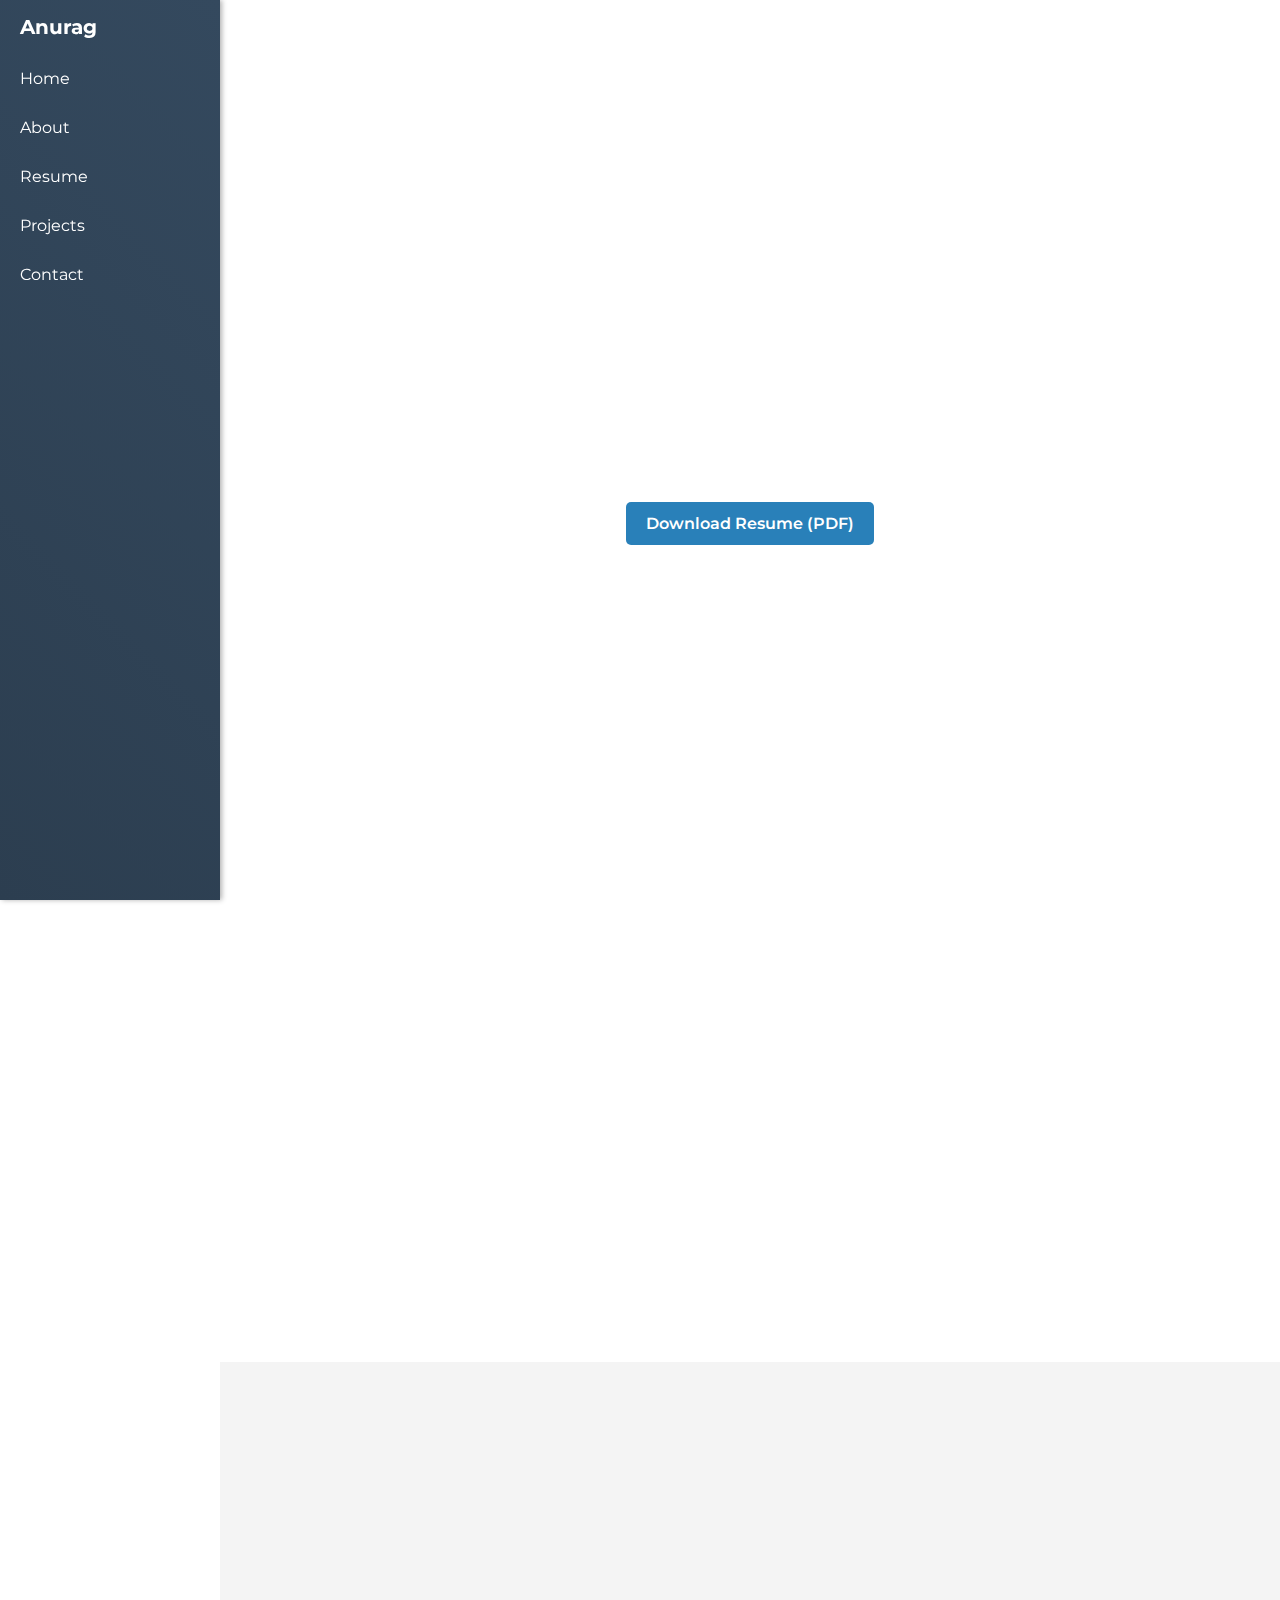
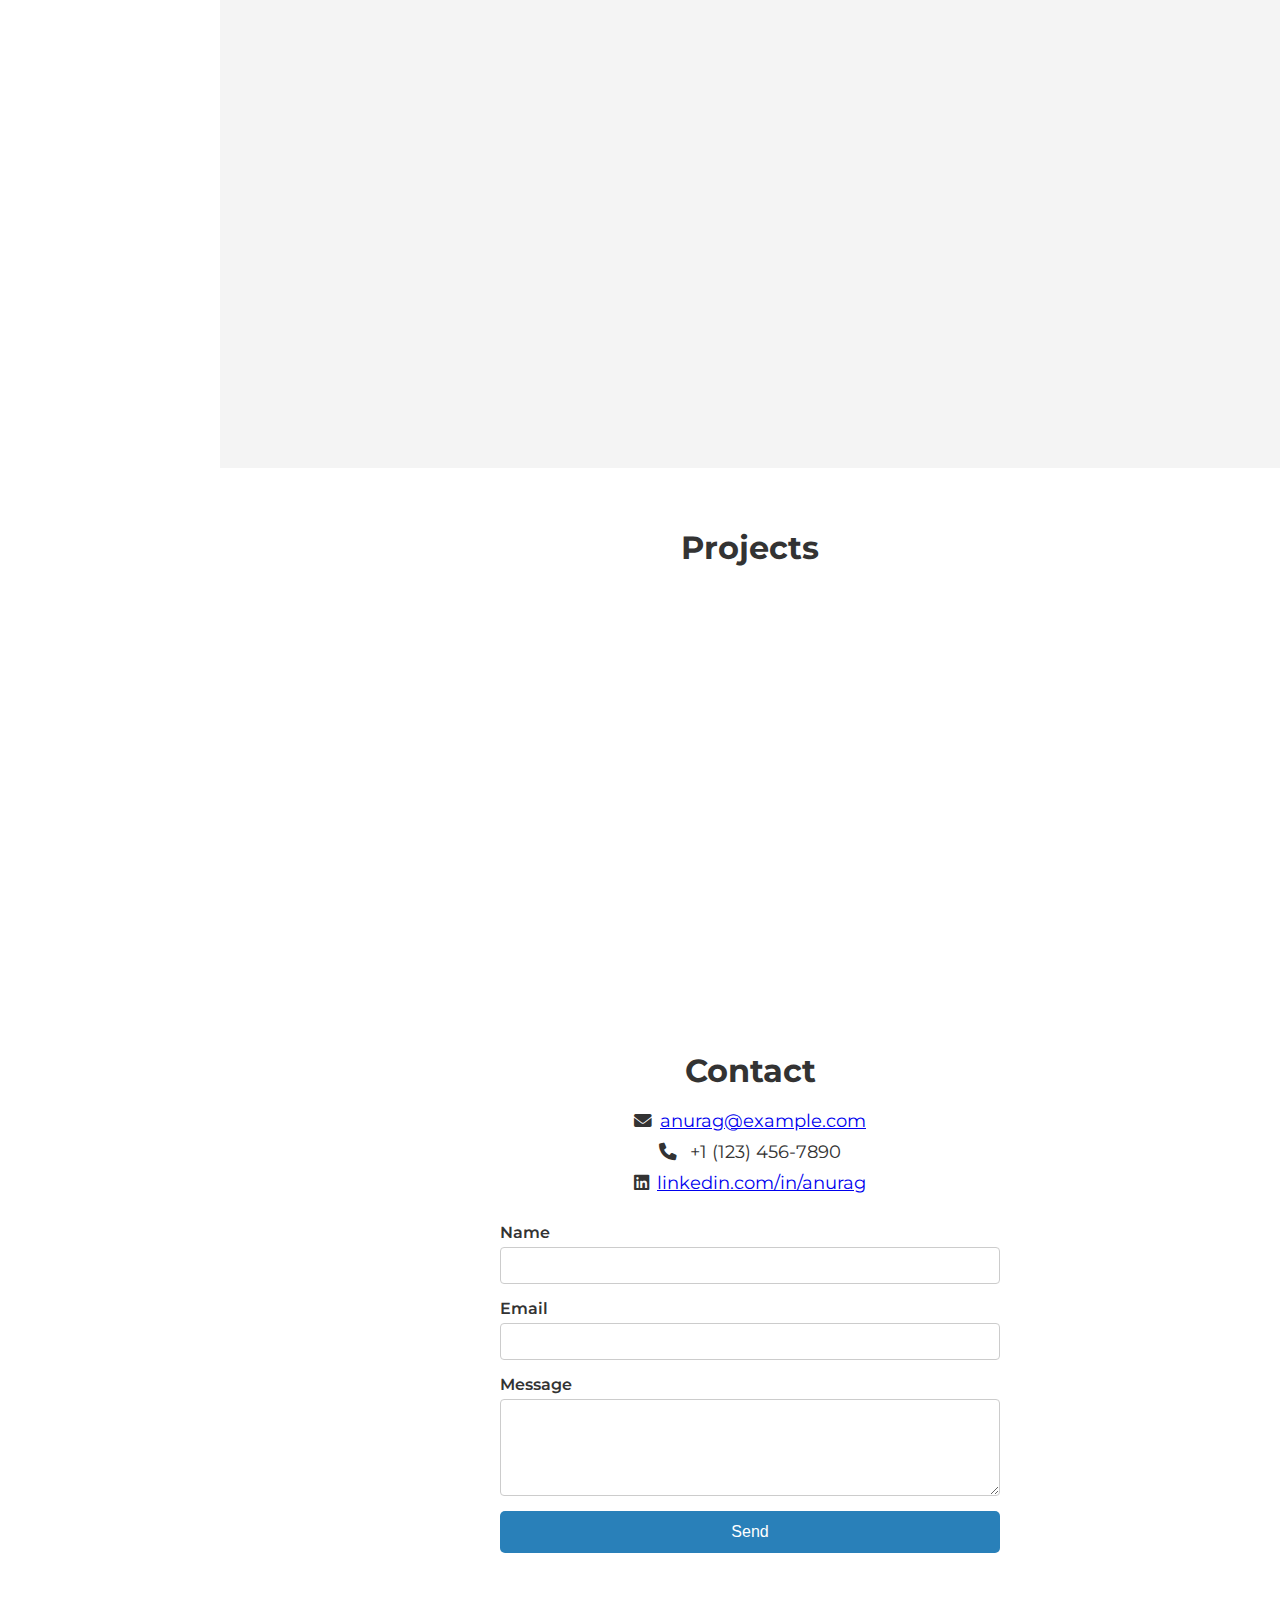
==== index.html @ e74d7ef2 "Update index.html" ====
<!DOCTYPE html>
<html lang="en">
<head>
  <meta charset="UTF-8" />
  <meta name="viewport" content="width=device-width, initial-scale=1.0" />
  <title>Anurag Hruday Pirangi - Resume</title>

  <!-- Basic SEO Meta Tags -->
  <meta name="description" content="Resume of Anurag Hruday Pirangi, a Machine Learning Engineer and Robotics Enthusiast." />

  <!-- Open Graph / Social Media Meta Tags -->
  <meta property="og:title" content="Anurag Hruday Pirangi - Resume" />
  <meta property="og:description" content="Machine Learning Engineer, Robotics Enthusiast. Explore my experience and projects here." />
  <meta property="og:image" content="https://example.com/your-image.jpg" />
  <meta property="og:type" content="website" />

  <!-- Fonts & Icons -->
  <link href="https://fonts.googleapis.com/css2?family=Montserrat:wght@300;400;700&display=swap" rel="stylesheet" />
  <link href="https://cdnjs.cloudflare.com/ajax/libs/font-awesome/6.0.0-beta3/css/all.min.css" rel="stylesheet" />

  <!-- AOS Library CSS -->
  <link rel="stylesheet" href="https://cdn.jsdelivr.net/npm/aos@2.3.4/dist/aos.css" />

  <!-- Custom CSS -->
  <link rel="stylesheet" href="style.css" />
</head>
<body>
  <!-- Navigation (Hamburger Menu for Mobile) -->
  <nav class="sidebar" id="sidebar">
    <div class="logo">
      <h2>Anurag</h2>
      <button class="hamburger" id="hamburger" aria-label="Toggle Menu">
        <i class="fas fa-bars"></i>
      </button>
    </div>
    <ul>
      <li><a href="#homepage">Home</a></li>
      <li><a href="#about">About</a></li>
      <li><a href="#resume">Resume</a></li>
      <li><a href="#projects">Projects</a></li>
      <li><a href="#contact">Contact</a></li>
    </ul>
  </nav>

  <!-- Main Content -->
  <main class="main" id="main">
    <!-- Homepage Section -->
    <section id="homepage" class="hero-section">
      <div class="hero-content">
        <h1>Anurag Hruday Pirangi</h1>
        <h2>Machine Learning Engineer | Robotics Enthusiast</h2>
        <a href="AnuragHrudayPirangi_Resume.pdf" download class="resume-btn">Download Resume (PDF)</a>
      </div>
    </section>

    <!-- About Section -->
    <section id="about" data-aos="fade-up">
      <h2>About</h2>
      <img src="your-photo.jpg" alt="Photo of Anurag Hruday Pirangi" />
      <p>
        I am a Machine Learning Engineer with expertise in computer vision, robotics, and AI-driven solutions. My journey combines academic excellence, professional impact, and a commitment to innovation. Outside work, I love exploring new technologies and engaging in outdoor adventures.
      </p>
    </section>

    <!-- Resume Section -->
    <section id="resume" class="resume-section">
      <h2 data-aos="fade-right">Resume</h2>

      <div class="resume-container">
        <!-- Education Timeline -->
        <div class="timeline-section" data-aos="fade-up">
          <h3>Education</h3>
          <div class="timeline education-timeline">
            <!-- Master's Degree -->
            <div class="timeline-item" onclick="openPopup('msPopup')" tabindex="0" aria-label="Details about Master of Science in Robotics">
              <div class="timeline-item-content">
                <div class="logo-and-text">
                  <img src="university-buffalo-logo.png" alt="University at Buffalo Logo" class="institution-logo" />
                  <div>
                    <h4>2024 - Master of Science in Robotics</h4>
                    <p>University at Buffalo</p>
                  </div>
                </div>
              </div>
            </div>
            <!-- Bachelor Degree -->
            <div class="timeline-item" onclick="openPopup('btechPopup')" tabindex="0" aria-label="Details about Bachelor of Technology">
              <div class="timeline-item-content">
                <div class="logo-and-text">
                  <img src="iiit-guwahati-logo.png" alt="IIIT Guwahati Logo" class="institution-logo" />
                  <div>
                    <h4>2019 - Bachelor of Technology</h4>
                    <p>IIIT Guwahati</p>
                  </div>
                </div>
              </div>
            </div>
          </div>
        </div>

        <!-- Work Experience Timeline -->
        <div class="timeline-section" data-aos="fade-up">
          <h3>Work Experience</h3>
          <div class="timeline experience-timeline">
            <!-- Computer Vision Engineer -->
            <div class="timeline-item" onclick="openPopup('cvEngineerPopup')" tabindex="0" aria-label="Details about Computer Vision Engineer role">
              <div class="timeline-item-content">
                <div class="logo-and-text">
                  <img src="drishte-ai-logo.png" alt="Drishte AI Logo" class="institution-logo" />
                  <div>
                    <h4>2020-2023 - Computer Vision Engineer</h4>
                    <p>Drishte A.I.</p>
                  </div>
                </div>
              </div>
            </div>
            <!-- Research Intern -->
            <div class="timeline-item" onclick="openPopup('internPopup')" tabindex="0" aria-label="Details about Research Intern">
              <div class="timeline-item-content">
                <div class="logo-and-text">
                  <img src="nit-warangal-logo.png" alt="NIT Warangal Logo" class="institution-logo" />
                  <div>
                    <h4>2018 - Research Intern</h4>
                    <p>NIT Warangal</p>
                  </div>
                </div>
              </div>
            </div>
          </div>
        </div>
      </div>

      <!-- Skills Section -->
      <div class="skills-section">
        <h2 data-aos="fade-left">Skills</h2>
        <div class="skills-grid">
          <div class="skill" data-aos="flip-up">
            <img src="https://cdn.jsdelivr.net/gh/devicons/devicon/icons/python/python-original.svg" alt="Python Logo" class="skill-logo" />
            <span>Python</span>
          </div>
          <div class="skill" data-aos="flip-up">
            <img src="https://cdn.jsdelivr.net/gh/devicons/devicon/icons/machinelearning/machinelearning-original.svg" alt="Machine Learning Logo" class="skill-logo" />
            <span>Machine Learning</span>
          </div>
          <div class="skill" data-aos="flip-up">
            <img src="https://cdn.jsdelivr.net/gh/devicons/devicon/icons/opencv/opencv-original.svg" alt="OpenCV Logo" class="skill-logo" />
            <span>Computer Vision</span>
          </div>
          <div class="skill" data-aos="flip-up">
            <img src="https://cdn.jsdelivr.net/gh/devicons/devicon/icons/robotframework/robotframework-original.svg" alt="Robotics Logo" class="skill-logo" />
            <span>Robotics</span>
          </div>
          <div class="skill" data-aos="flip-up">
            <img src="https://cdn.jsdelivr.net/gh/devicons/devicon/icons/cplusplus/cplusplus-original.svg" alt="C++ Logo" class="skill-logo" />
            <span>C++</span>
          </div>
        </div>
      </div>
    </section>

    <!-- Projects Section -->
    <section id="projects">
      <h2>Projects</h2>
      <div class="projects-container">
        <!-- Project Card 1 -->
        <div class="project-card" data-aos="fade-up">
          <a href="https://github.com/Anurag/custom-llm-text2image" target="_blank" class="project-link">
            <img src="text2image-thumbnail.jpg" alt="Custom LLM for Text-to-Image Generation" class="project-thumbnail" />
            <div class="project-info">
              <h3>Custom LLM for Text-to-Image Generation</h3>
              <p>A specialized Large Language Model for generating images based on text prompts, leveraging deep generative models.</p>
            </div>
          </a>
        </div>

        <!-- Project Card 2 -->
        <div class="project-card" data-aos="fade-up">
          <a href="https://github.com/Anurag/intelligent-traffic-signal-drl" target="_blank" class="project-link">
            <img src="traffic-signal-thumbnail.jpg" alt="Intelligent Traffic Signal Control using Deep RL" class="project-thumbnail" />
            <div class="project-info">
              <h3>Intelligent Traffic Signal Control</h3>
              <p>Implemented a Deep Reinforcement Learning approach to optimize traffic flow in urban environments.</p>
            </div>
          </a>
        </div>

        <!-- Project Card 3 -->
        <div class="project-card" data-aos="fade-up">
          <a href="https://github.com/Anurag/autonomous-lidar-navigation" target="_blank" class="project-link">
            <img src="lidar-thumbnail.jpg" alt="Autonomous Navigation using LiDAR" class="project-thumbnail" />
            <div class="project-info">
              <h3>Autonomous Navigation using LiDAR</h3>
              <p>Developed and integrated SLAM techniques with a LiDAR sensor suite for robust autonomous navigation in dynamic environments.</p>
            </div>
          </a>
        </div>
      </div>
    </section>

    <!-- Contact Section -->
    <section id="contact">
      <h2>Contact</h2>
      <p><i class="fas fa-envelope"></i><a href="mailto:anurag@example.com">anurag@example.com</a></p>
      <p><i class="fas fa-phone"></i> +1 (123) 456-7890</p>
      <p><i class="fab fa-linkedin"></i><a href="https://linkedin.com/in/anurag" target="_blank">linkedin.com/in/anurag</a></p>

      <!-- Contact Form -->
      <form action="https://formspree.io/f/yourFormID" method="POST" class="contact-form">
        <label for="name">Name</label>
        <input type="text" id="name" name="name" required />

        <label for="email">Email</label>
        <input type="email" id="email" name="_replyto" required />

        <label for="message">Message</label>
        <textarea id="message" name="message" rows="5" required></textarea>

        <button type="submit">Send</button>
      </form>
    </section>
  </main>

  <!-- Popup Overlays -->
  <div class="popup-overlay" id="popupOverlay"></div>

  <!-- Popup Cards -->
  <div id="msPopup" class="popup-card" role="dialog" aria-modal="true">
    <h3>Master of Science in Robotics</h3>
    <p>Details about the courses and achievements during the program.</p>
    <button onclick="closePopup('msPopup')">Close</button>
  </div>

  <div id="btechPopup" class="popup-card" role="dialog" aria-modal="true">
    <h3>Bachelor of Technology</h3>
    <p>Details about projects, activities, and achievements during B.Tech.</p>
    <button onclick="closePopup('btechPopup')">Close</button>
  </div>

  <div id="cvEngineerPopup" class="popup-card" role="dialog" aria-modal="true">
    <h3>Computer Vision Engineer</h3>
    <p>Details about the roles and responsibilities during the tenure.</p>
    <button onclick="closePopup('cvEngineerPopup')">Close</button>
  </div>

  <div id="internPopup" class="popup-card" role="dialog" aria-modal="true">
    <h3>Research Intern</h3>
    <p>Details about the research focus and accomplishments during the internship.</p>
    <button onclick="closePopup('internPopup')">Close</button>
  </div>

  <!-- AOS Script & Custom JS -->
  <script src="https://cdn.jsdelivr.net/npm/aos@2.3.4/dist/aos.js"></script>
  <script src="scripts.js"></script>
</body>
</html>
---- style.css ----
/* General Reset */
*,
*::before,
*::after {
  margin: 0;
  padding: 0;
  box-sizing: border-box;
}

body,
html {
  font-family: 'Montserrat', sans-serif;
  scroll-behavior: smooth;
  background: #ffffff;
  color: #333;
}

/* Sidebar (Navigation) */
.sidebar {
  position: fixed;
  top: 0;
  left: 0;
  width: 220px;
  height: 100vh;
  background: linear-gradient(45deg, #2c3e50, #34495e);
  color: #fff;
  display: flex;
  flex-direction: column;
  box-shadow: 2px 0 5px rgba(0, 0, 0, 0.3);
  padding-bottom: 20px;
  z-index: 1000;
}

.sidebar .logo {
  display: flex;
  justify-content: space-between;
  align-items: center;
  padding: 15px 20px;
}

.sidebar .logo h2 {
  font-weight: 700;
  font-size: 20px;
  color: #fff;
}

.hamburger {
  background: none;
  border: none;
  color: #fff;
  font-size: 22px;
  cursor: pointer;
  display: none;
}

/* Sidebar Links */
.sidebar ul {
  list-style: none;
}

.sidebar ul li a {
  display: block;
  text-decoration: none;
  color: #fff;
  padding: 15px 20px;
  font-size: 16px;
  transition: background 0.3s, transform 0.3s;
}

.sidebar ul li a:hover {
  background: rgba(255, 255, 255, 0.1);
  transform: translateX(5px);
}

/* Main Content */
.main {
  margin-left: 220px;
  padding: 0;
  transition: margin-left 0.3s ease;
}

.hero-section {
  position: relative;
  min-height: 100vh;
  background: url('background.jpg') no-repeat center center/cover;
  display: flex;
  justify-content: center;
  align-items: center;
  text-align: center;
}

.hero-content {
  color: #fff;
  max-width: 600px;
  margin: 0 auto;
}

.hero-section h1 {
  font-size: 3rem;
  margin-bottom: 10px;
  animation: fadeIn 2s ease-in-out;
}

.hero-section h2 {
  font-size: 1.5rem;
  margin-bottom: 20px;
  animation: fadeIn 2.5s ease-in-out;
}

.resume-btn {
  display: inline-block;
  background: #2980b9;
  color: #fff;
  padding: 12px 20px;
  border-radius: 5px;
  text-decoration: none;
  font-weight: 600;
  transition: background 0.3s;
}

.resume-btn:hover {
  background: #1c5980;
}

/* Keyframes for fadeIn */
@keyframes fadeIn {
  0% {
    opacity: 0;
    transform: translateY(-20px);
  }
  100% {
    opacity: 1;
    transform: translateY(0);
  }
}

/* About Section */
#about {
  background: #ecf0f1;
  display: flex;
  flex-direction: column;
  align-items: center;
  padding: 60px 20px;
  text-align: center;
}

#about h2 {
  font-size: 2rem;
  margin-bottom: 20px;
}

#about img {
  border-radius: 50%;
  width: 150px;
  height: 150px;
  object-fit: cover;
  margin-bottom: 20px;
  box-shadow: 0 4px 6px rgba(0, 0, 0, 0.1);
}

#about p {
  max-width: 800px;
  font-size: 1.1rem;
  line-height: 1.6;
}

/* Resume Section */
.resume-section {
  background: #f4f4f4;
  padding: 60px 20px;
}

.resume-section h2 {
  font-size: 2rem;
  margin-bottom: 30px;
  text-align: center;
}

.resume-container {
  display: flex;
  justify-content: space-around;
  flex-wrap: wrap;
  gap: 30px;
}

.education-section,
.experience-section {
  flex: 1;
  min-width: 300px;
}

/* Timeline */
.timeline {
  position: relative;
  margin: 0 auto;
  padding: 20px 0;
}

.timeline-item {
  position: relative;
  padding: 10px 20px;
  margin-bottom: 30px;
  cursor: pointer;
  outline: none;
}

.timeline-item-content {
  padding: 15px;
  background: #ecf0f1;
  border-radius: 8px;
  position: relative;
  box-shadow: 0 4px 6px rgba(0, 0, 0, 0.1);
}

.logo-and-text {
  display: flex;
  align-items: center;
  gap: 15px;
}

.institution-logo {
  width: 50px;
  height: 50px;
  object-fit: contain;
  border-radius: 5px;
}

.timeline-item-content h4 {
  margin: 0 0 5px;
  font-size: 1.1rem;
}

.timeline-item-content p {
  margin: 0;
  font-size: 0.95rem;
}

/* Skills Section */
.skills-section {
  text-align: center;
  margin-top: 40px;
}

.skills-section h2 {
  font-size: 2rem;
  margin-bottom: 20px;
}

.skills-list {
  max-width: 400px;
  margin: 0 auto;
  display: flex;
  flex-direction: column;
  gap: 15px;
}

.skill-row {
  display: flex;
  align-items: center;
  background: #ecf0f1;
  padding: 10px 15px;
  border-radius: 5px;
  cursor: default;
  transition: transform 0.3s, box-shadow 0.3s;
}

.skill-row:hover {
  transform: scale(1.02);
  box-shadow: 0 8px 12px rgba(0, 0, 0, 0.2);
}

.skill-logo {
  width: 30px;
  height: 30px;
  margin-right: 10px;
}

/* Projects Section */
#projects {
  padding: 60px 20px;
  text-align: center;
  background: #ffffff;
}

#projects h2 {
  font-size: 2rem;
  margin-bottom: 30px;
}

.projects-container {
  display: flex;
  flex-wrap: wrap;
  justify-content: center;
  gap: 20px;
}

.project-card {
  background: #ecf0f1;
  width: 300px;
  border-radius: 8px;
  text-align: left;
  overflow: hidden;
  box-shadow: 0 4px 8px rgba(0, 0, 0, 0.2);
  cursor: pointer;
  transition: transform 0.3s;
}

.project-card:hover {
  transform: translateY(-5px);
}

.project-thumbnail {
  width: 100%;
  height: 180px;
  object-fit: cover;
  display: block;
}

.project-card h3 {
  font-size: 1.2rem;
  margin: 10px;
}

.project-card p {
  font-size: 0.95rem;
  margin: 0 10px 10px;
}

/* Contact Section */
#contact {
  padding: 60px 20px;
  text-align: center;
  background: #ffffff;
}

#contact h2 {
  font-size: 2rem;
  margin-bottom: 20px;
}

#contact p {
  font-size: 1.1rem;
  margin: 10px 0;
}

#contact i {
  margin-right: 8px;
}

/* Contact Form */
.contact-form {
  display: flex;
  flex-direction: column;
  max-width: 500px;
  margin: 30px auto 0;
}

.contact-form label {
  margin-bottom: 5px;
  font-weight: 600;
  text-align: left;
}

.contact-form input,
.contact-form textarea {
  margin-bottom: 15px;
  padding: 10px;
  border: 1px solid #ccc;
  border-radius: 4px;
}

.contact-form button {
  background: #2980b9;
  color: #fff;
  padding: 12px 20px;
  border: none;
  border-radius: 5px;
  font-size: 1rem;
  cursor: pointer;
  transition: background 0.3s;
}

.contact-form button:hover {
  background: #1c5980;
}

/* Popup Styles */
.popup-overlay {
  display: none;
  position: fixed;
  top: 0;
  left: 0;
  width: 100%;
  height: 100%;
  background: rgba(0, 0, 0, 0.5);
  z-index: 999;
  opacity: 0;
  transition: opacity 0.3s ease;
}

.popup-overlay.active {
  display: block;
  opacity: 1;
}

.popup-card {
  display: none;
  position: fixed;
  top: 50%;
  left: 50%;
  transform: translate(-50%, -50%) rotateY(90deg);
  width: 300px;
  padding: 20px;
  background: #ffffff;
  border-radius: 10px;
  box-shadow: 0 10px 20px rgba(0, 0, 0, 0.2);
  z-index: 1000;
  animation: flipIn 0.5s forwards;
}

.popup-card.active {
  display: block;
}

/* Flip-in animation */
@keyframes flipIn {
  0% {
    transform: translate(-50%, -50%) rotateY(90deg);
  }
  100% {
    transform: translate(-50%, -50%) rotateY(0);
  }
}

.popup-card h3 {
  margin-top: 0;
}

/* Hamburger Menu Show/Hide for Mobile */
@media (max-width: 768px) {
  .hamburger {
    display: block;
  }

  .sidebar {
    width: 100%;
    height: auto;
    position: relative;
    padding: 0;
  }

  .sidebar ul {
    display: none;
    flex-direction: column;
    background: #34495e;
  }

  .sidebar.open ul {
    display: flex;
  }

  .main {
    margin-left: 0;
  }
  /* Timelines stacked on mobile */
  .resume-container {
    flex-direction: column;
    align-items: center;
  }
}
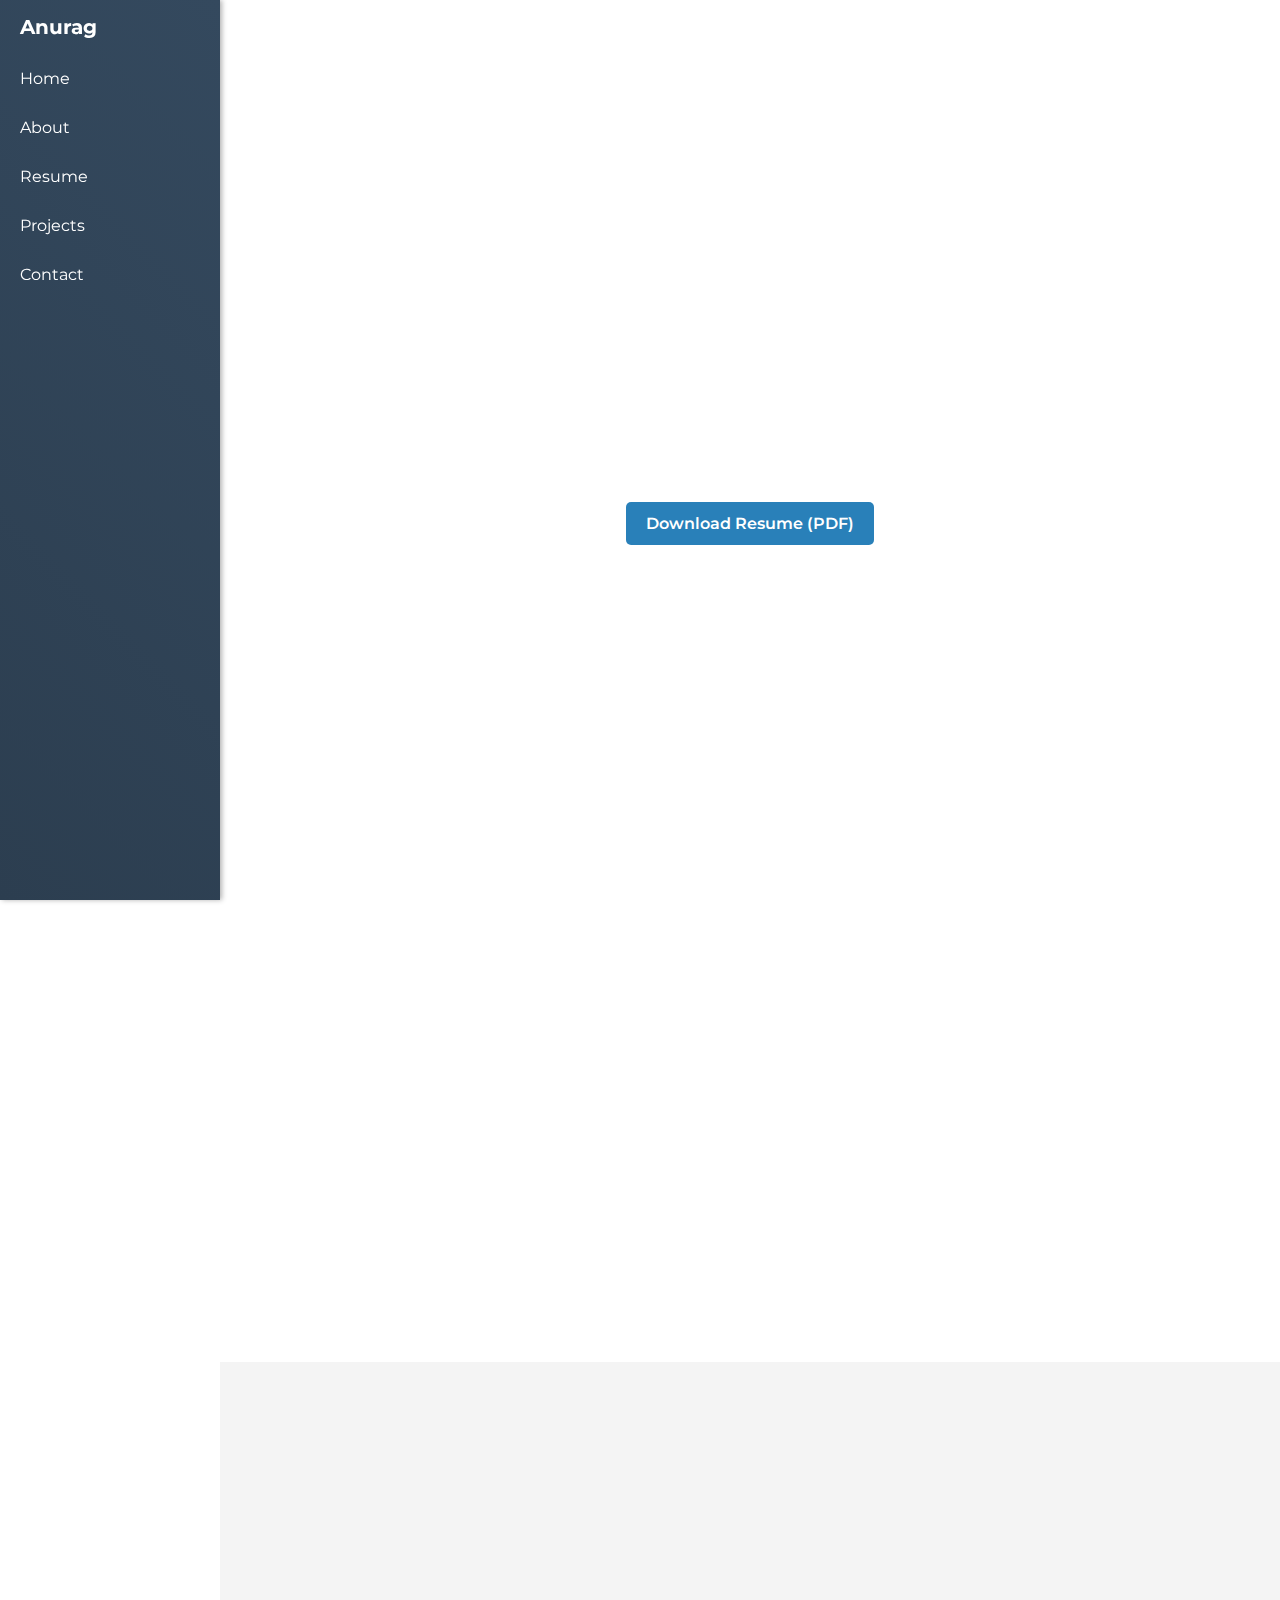
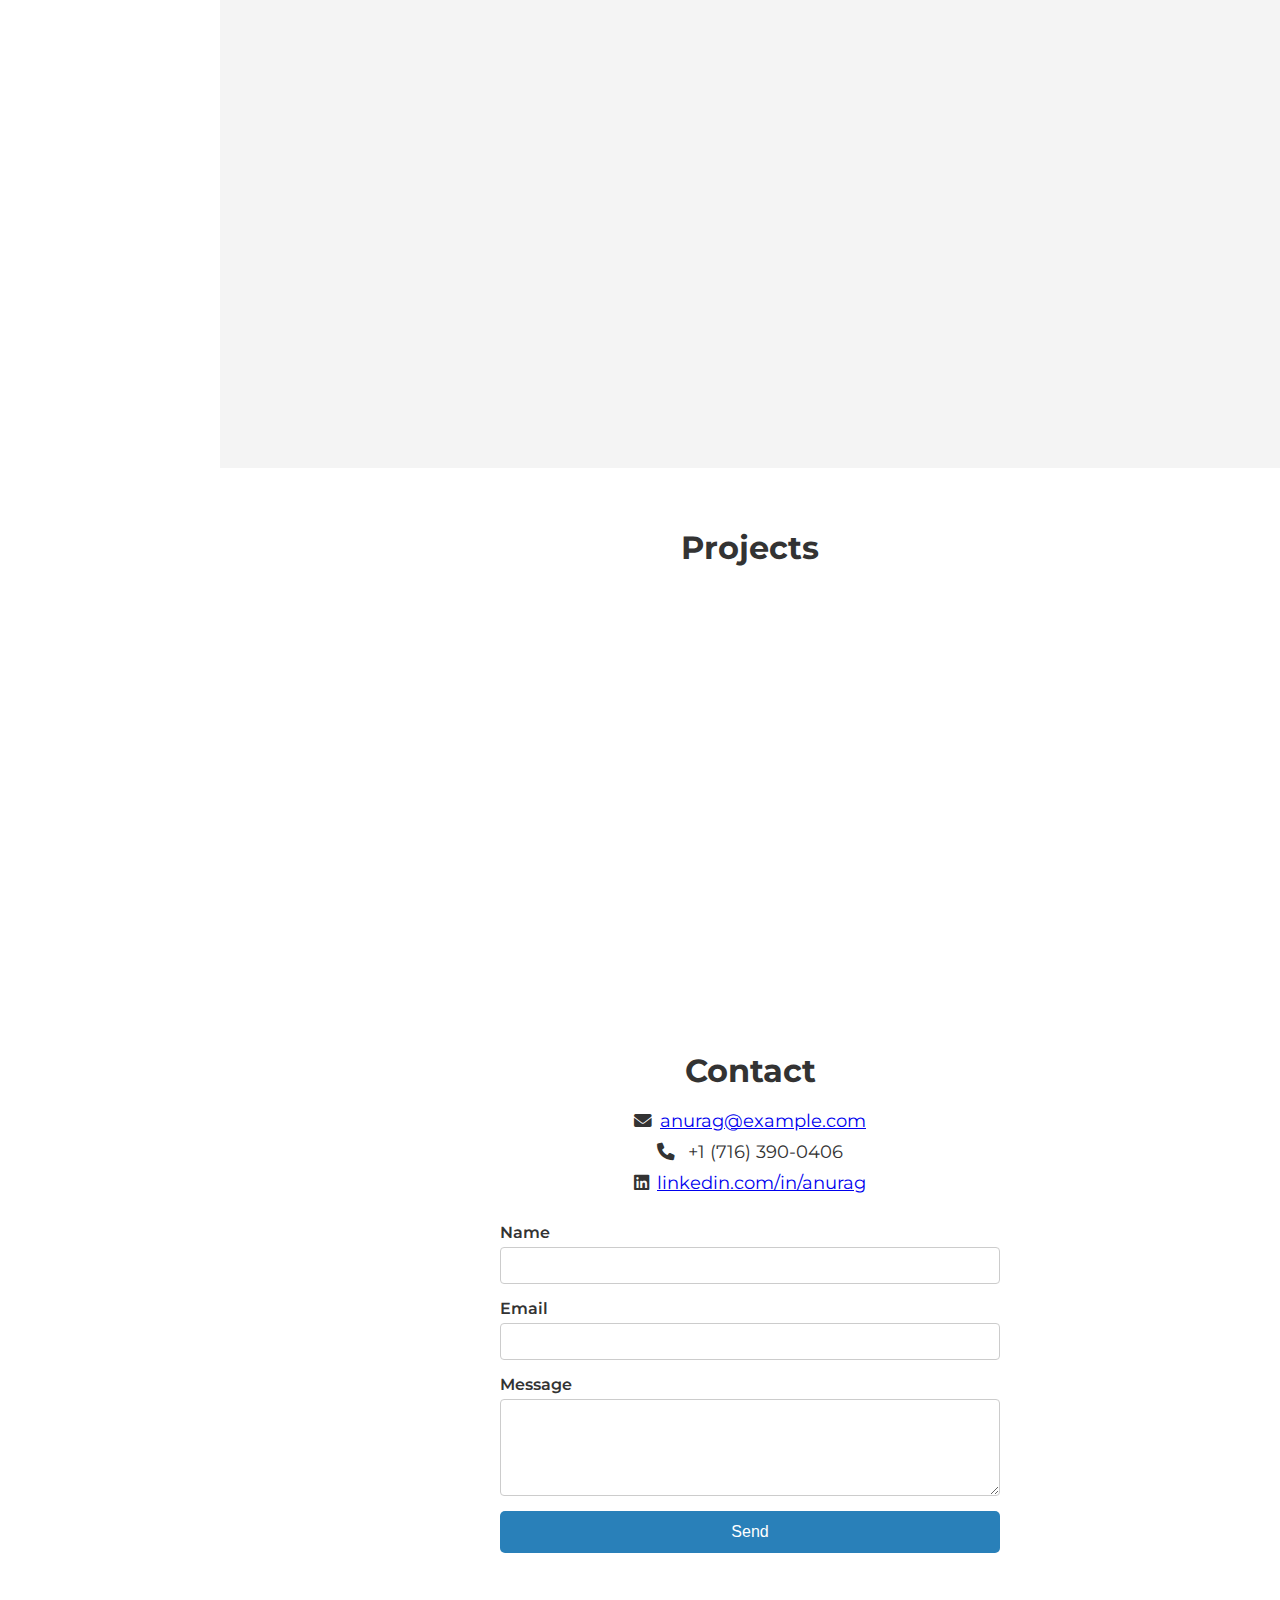
==== commit 071afccb: "Update index.html" ====
--- a/index.html
+++ b/index.html
@@ -56,7 +56,7 @@
     <!-- About Section -->
     <section id="about" data-aos="fade-up">
       <h2>About</h2>
-      <img src="your-photo.jpg" alt="Photo of Anurag Hruday Pirangi" />
+      <img src="about.jpg" alt="Photo of Anurag Hruday Pirangi" />
       <p>
         I am a Machine Learning Engineer with expertise in computer vision, robotics, and AI-driven solutions. My journey combines academic excellence, professional impact, and a commitment to innovation. Outside work, I love exploring new technologies and engaging in outdoor adventures.
       </p>
@@ -75,7 +75,7 @@
             <div class="timeline-item" onclick="openPopup('msPopup')" tabindex="0" aria-label="Details about Master of Science in Robotics">
               <div class="timeline-item-content">
                 <div class="logo-and-text">
-                  <img src="university-buffalo-logo.png" alt="University at Buffalo Logo" class="institution-logo" />
+                  <img src="ub_logo.png" alt="University at Buffalo Logo" class="institution-logo" />
                   <div>
                     <h4>2024 - Master of Science in Robotics</h4>
                     <p>University at Buffalo</p>
@@ -87,7 +87,7 @@
             <div class="timeline-item" onclick="openPopup('btechPopup')" tabindex="0" aria-label="Details about Bachelor of Technology">
               <div class="timeline-item-content">
                 <div class="logo-and-text">
-                  <img src="iiit-guwahati-logo.png" alt="IIIT Guwahati Logo" class="institution-logo" />
+                  <img src="iiit_logo.jpg" alt="IIIT Guwahati Logo" class="institution-logo" />
                   <div>
                     <h4>2019 - Bachelor of Technology</h4>
                     <p>IIIT Guwahati</p>
@@ -103,10 +103,10 @@
           <h3>Work Experience</h3>
           <div class="timeline experience-timeline">
             <!-- Computer Vision Engineer -->
-            <div class="timeline-item" onclick="openPopup('cvEngineerPopup')" tabindex="0" aria-label="Details about Computer Vision Engineer role">
-              <div class="timeline-item-content">
-                <div class="logo-and-text">
-                  <img src="drishte-ai-logo.png" alt="Drishte AI Logo" class="institution-logo" />
+            <div class="timeline-item" onclick="openPopup('cvEngineerPopup')" tabindex="0" aria-label="Details about Machine Learning Engineer role">
+              <div class="timeline-item-content">
+                <div class="logo-and-text">
+                  <img src="drishte_logo.jpg" alt="Drishte AI Logo" class="institution-logo" />
                   <div>
                     <h4>2020-2023 - Computer Vision Engineer</h4>
                     <p>Drishte A.I.</p>
@@ -118,7 +118,7 @@
             <div class="timeline-item" onclick="openPopup('internPopup')" tabindex="0" aria-label="Details about Research Intern">
               <div class="timeline-item-content">
                 <div class="logo-and-text">
-                  <img src="nit-warangal-logo.png" alt="NIT Warangal Logo" class="institution-logo" />
+                  <img src="nitw_logo.png" alt="NIT Warangal Logo" class="institution-logo" />
                   <div>
                     <h4>2018 - Research Intern</h4>
                     <p>NIT Warangal</p>
@@ -200,9 +200,9 @@
     <!-- Contact Section -->
     <section id="contact">
       <h2>Contact</h2>
-      <p><i class="fas fa-envelope"></i><a href="mailto:anurag@example.com">anurag@example.com</a></p>
-      <p><i class="fas fa-phone"></i> +1 (123) 456-7890</p>
-      <p><i class="fab fa-linkedin"></i><a href="https://linkedin.com/in/anurag" target="_blank">linkedin.com/in/anurag</a></p>
+      <p><i class="fas fa-envelope"></i><a href="mailto:anurag.hruday@gmail.com">anurag@example.com</a></p>
+      <p><i class="fas fa-phone"></i> +1 (716) 390-0406</p>
+      <p><i class="fab fa-linkedin"></i><a href="https://www.linkedin.com/in/anuraghruday/" target="_blank">linkedin.com/in/anurag</a></p>
 
       <!-- Contact Form -->
       <form action="https://formspree.io/f/yourFormID" method="POST" class="contact-form">
@@ -226,7 +226,18 @@
   <!-- Popup Cards -->
   <div id="msPopup" class="popup-card" role="dialog" aria-modal="true">
     <h3>Master of Science in Robotics</h3>
-    <p>Details about the courses and achievements during the program.</p>
+    <p> Coursework:
+        1. Deep Learning
+        2. Computer Vision and Image Processing
+        3. Analysis of Algorithms and Design
+        4. Robotics Algorithms
+        5. Pattern Recognition
+        6. Introduction to Machine Learning
+        7. Reinforcement Learning
+        8. Robotics Control Systems.
+        9. Robotics 1
+        10. Probability Theory
+    </p>
     <button onclick="closePopup('msPopup')">Close</button>
   </div>
 
@@ -237,8 +248,18 @@
   </div>
 
   <div id="cvEngineerPopup" class="popup-card" role="dialog" aria-modal="true">
-    <h3>Computer Vision Engineer</h3>
-    <p>Details about the roles and responsibilities during the tenure.</p>
+    <h3>Machine Learning Engineer</h3>
+    <p>
+      Developed and deployed advanced machine learning and computer vision models, optimized real-time analytics
+  pipelines, and implemented edge AI solutions for Drishte's outdoor advertising network.
+  Researched, developed, and deployed advanced machine learning models (YOLO, Mask R-CNN), improving system
+  scalability by 30% and achieving a 0.87 F1 score for real-time audience analysis using TensorRT optimizations.
+  Designed and optimized crowd analytics pipelines by 25%, extracting demographic and behavioral metrics through
+  object tracking, OpenPose pose estimation, and person re-identification, then integrated models on Jetson Nano
+  (TensorFlow Lite, ONNX), achieving 30 FPS low-latency with CUDA acceleration.
+  Developed CI/CD pipelines with AWS and Git, automating data management with Flask and FastAPI in Docker,
+  reducing API response time by 15%  
+    </p>
     <button onclick="closePopup('cvEngineerPopup')">Close</button>
   </div>
 
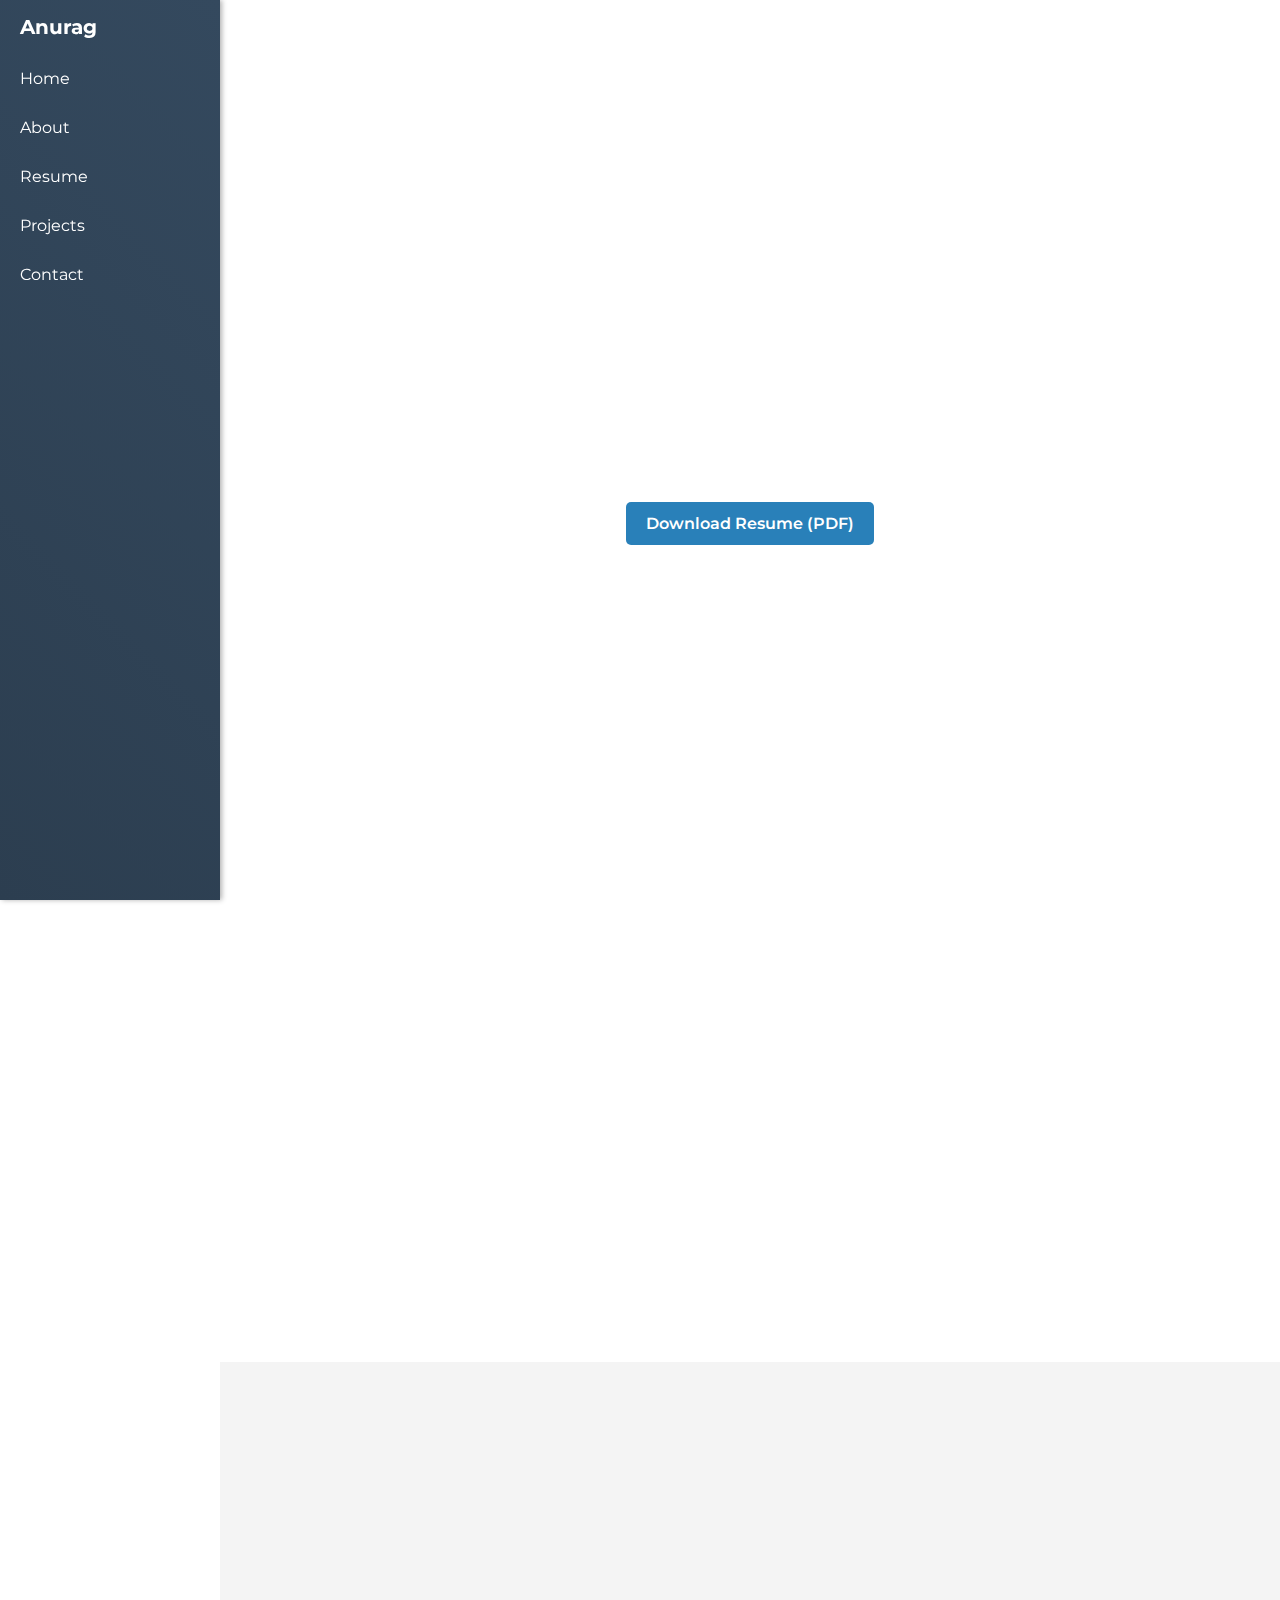
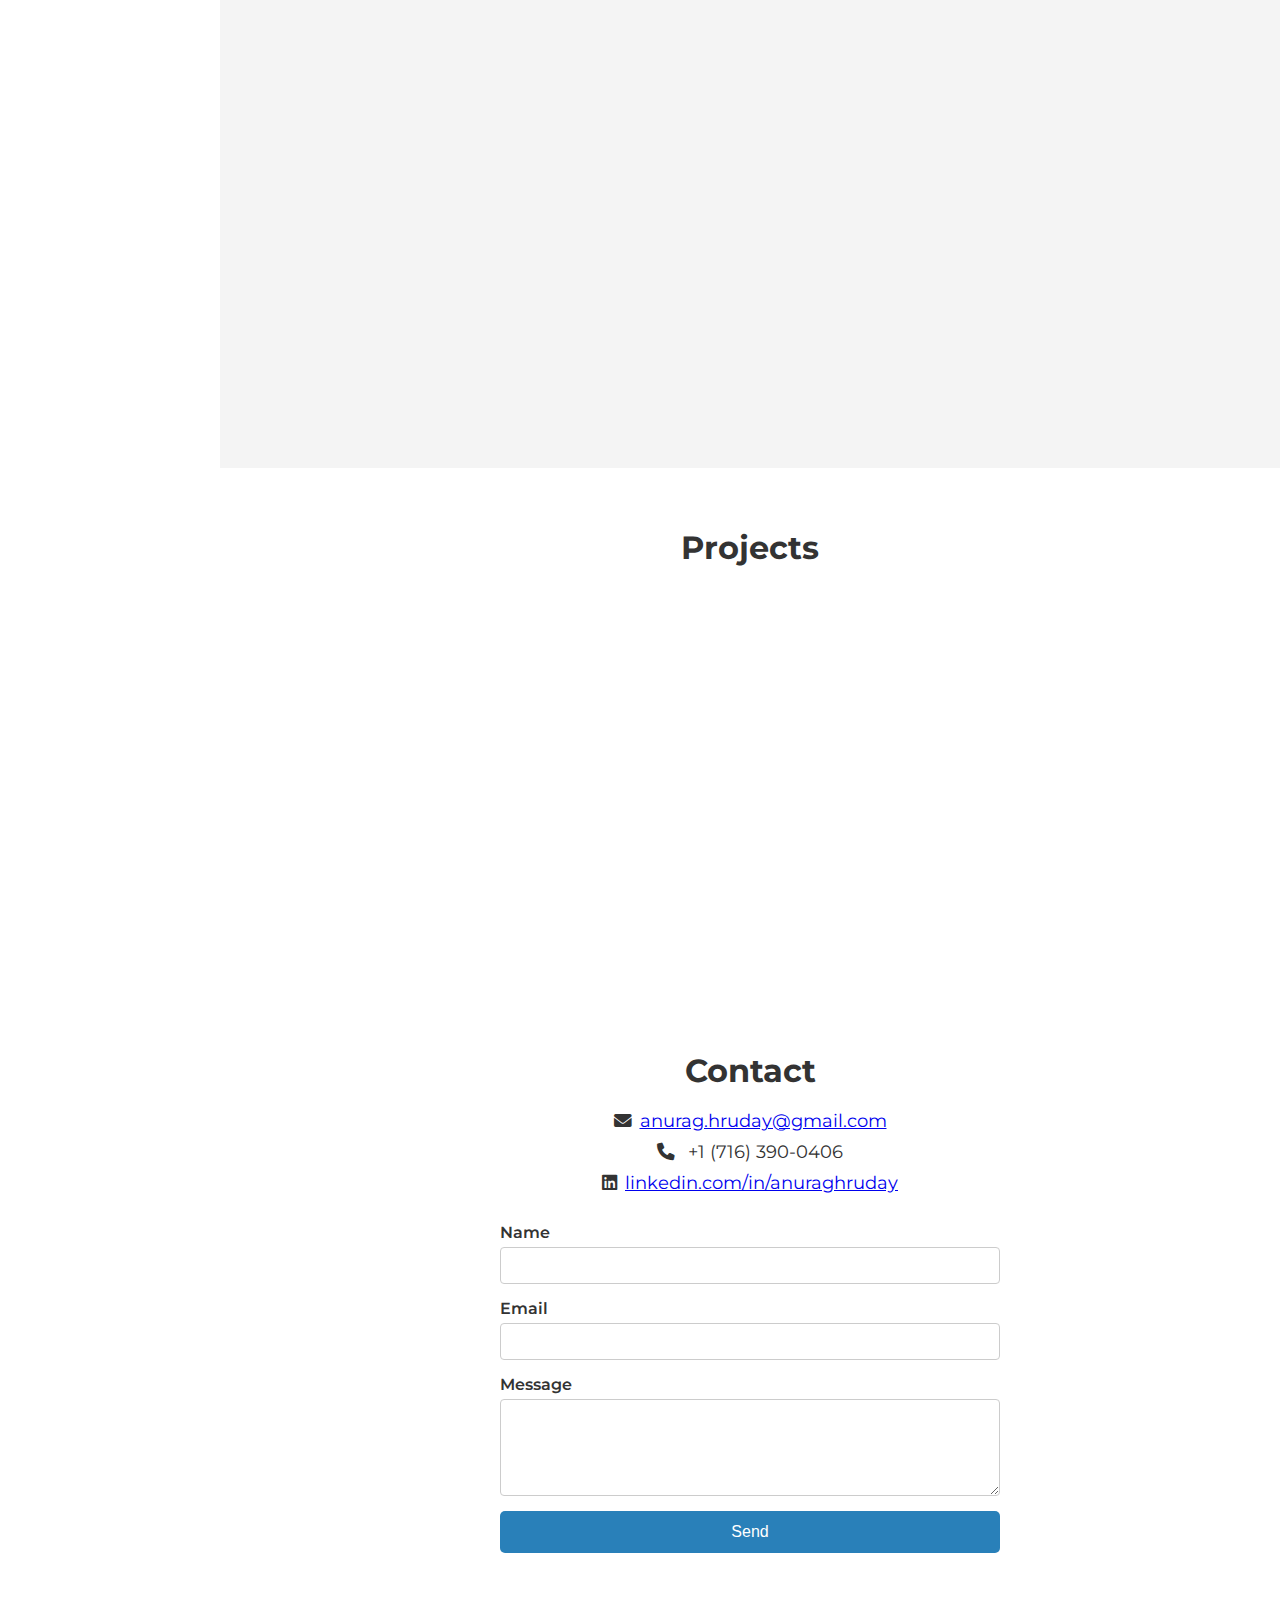
==== commit ea3c7474: "Update index.html" ====
--- a/index.html
+++ b/index.html
@@ -164,7 +164,7 @@
       <div class="projects-container">
         <!-- Project Card 1 -->
         <div class="project-card" data-aos="fade-up">
-          <a href="https://github.com/Anurag/custom-llm-text2image" target="_blank" class="project-link">
+          <a href="https://github.com/anuraghruday/genAI_text_to_image" target="_blank" class="project-link">
             <img src="text2image-thumbnail.jpg" alt="Custom LLM for Text-to-Image Generation" class="project-thumbnail" />
             <div class="project-info">
               <h3>Custom LLM for Text-to-Image Generation</h3>
@@ -175,7 +175,7 @@
 
         <!-- Project Card 2 -->
         <div class="project-card" data-aos="fade-up">
-          <a href="https://github.com/Anurag/intelligent-traffic-signal-drl" target="_blank" class="project-link">
+          <a href="https://github.com/anuraghruday/intelligent_traffic_signal_control" target="_blank" class="project-link">
             <img src="traffic-signal-thumbnail.jpg" alt="Intelligent Traffic Signal Control using Deep RL" class="project-thumbnail" />
             <div class="project-info">
               <h3>Intelligent Traffic Signal Control</h3>
@@ -186,7 +186,7 @@
 
         <!-- Project Card 3 -->
         <div class="project-card" data-aos="fade-up">
-          <a href="https://github.com/Anurag/autonomous-lidar-navigation" target="_blank" class="project-link">
+          <a href="https://github.com/anuraghruday/autonomous_navigation" target="_blank" class="project-link">
             <img src="lidar-thumbnail.jpg" alt="Autonomous Navigation using LiDAR" class="project-thumbnail" />
             <div class="project-info">
               <h3>Autonomous Navigation using LiDAR</h3>
@@ -200,9 +200,9 @@
     <!-- Contact Section -->
     <section id="contact">
       <h2>Contact</h2>
-      <p><i class="fas fa-envelope"></i><a href="mailto:anurag.hruday@gmail.com">anurag@example.com</a></p>
+      <p><i class="fas fa-envelope"></i><a href="mailto:anurag.hruday@gmail.com">anurag.hruday@gmail.com</a></p>
       <p><i class="fas fa-phone"></i> +1 (716) 390-0406</p>
-      <p><i class="fab fa-linkedin"></i><a href="https://www.linkedin.com/in/anuraghruday/" target="_blank">linkedin.com/in/anurag</a></p>
+      <p><i class="fab fa-linkedin"></i><a href="https://www.linkedin.com/in/anuraghruday/" target="_blank">linkedin.com/in/anuraghruday</a></p>
 
       <!-- Contact Form -->
       <form action="https://formspree.io/f/yourFormID" method="POST" class="contact-form">
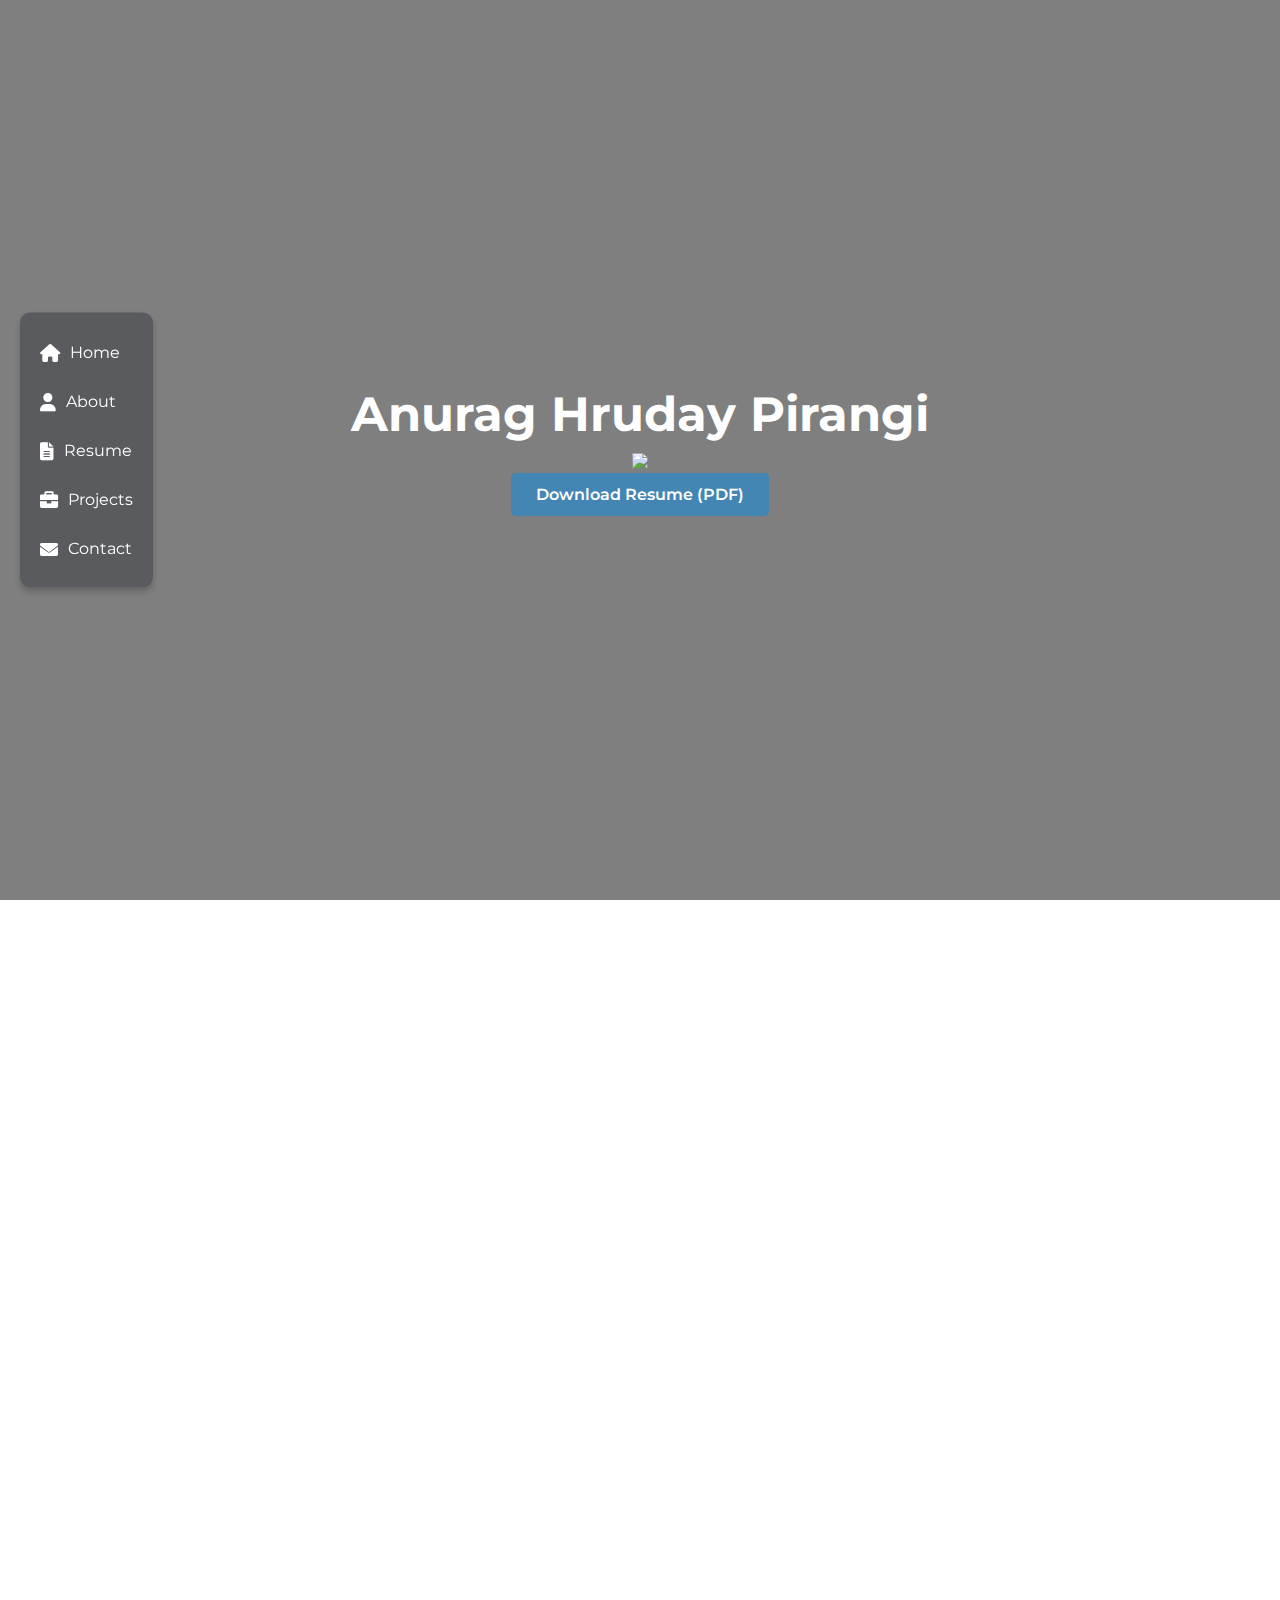
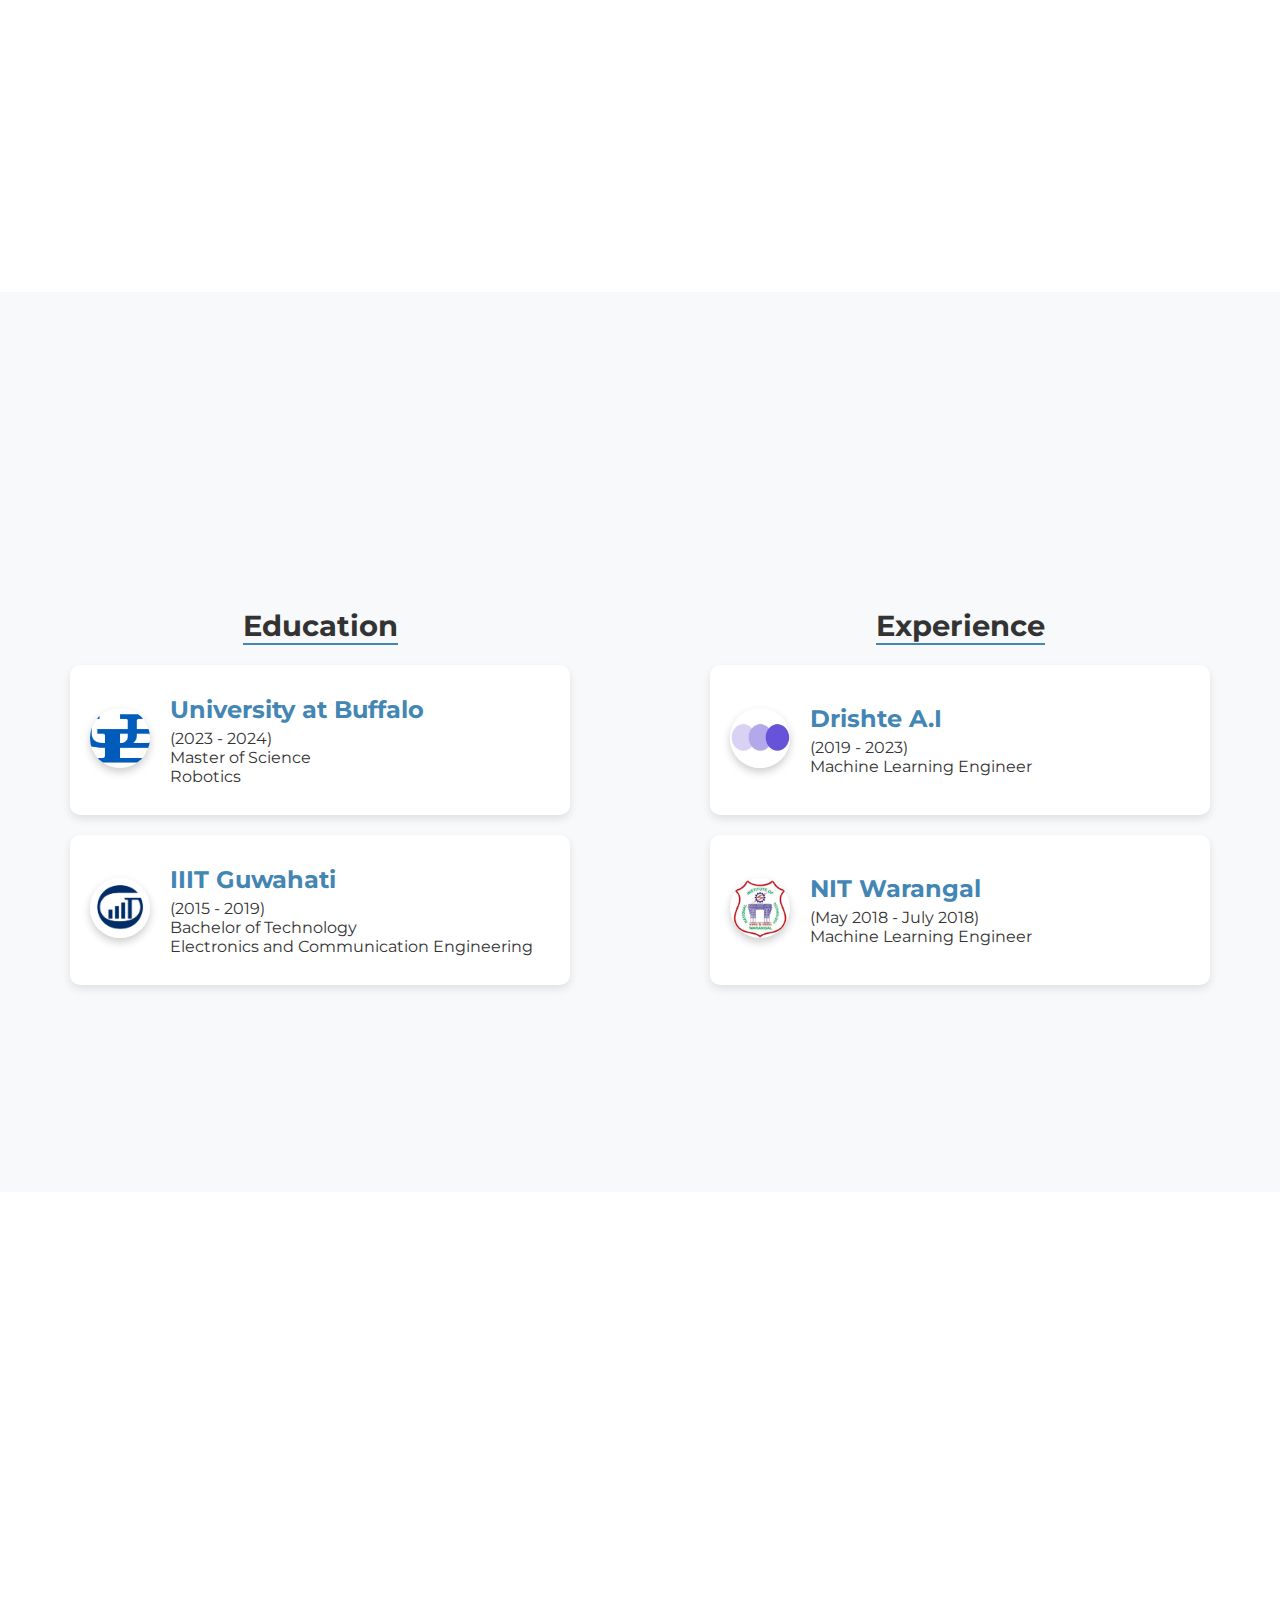
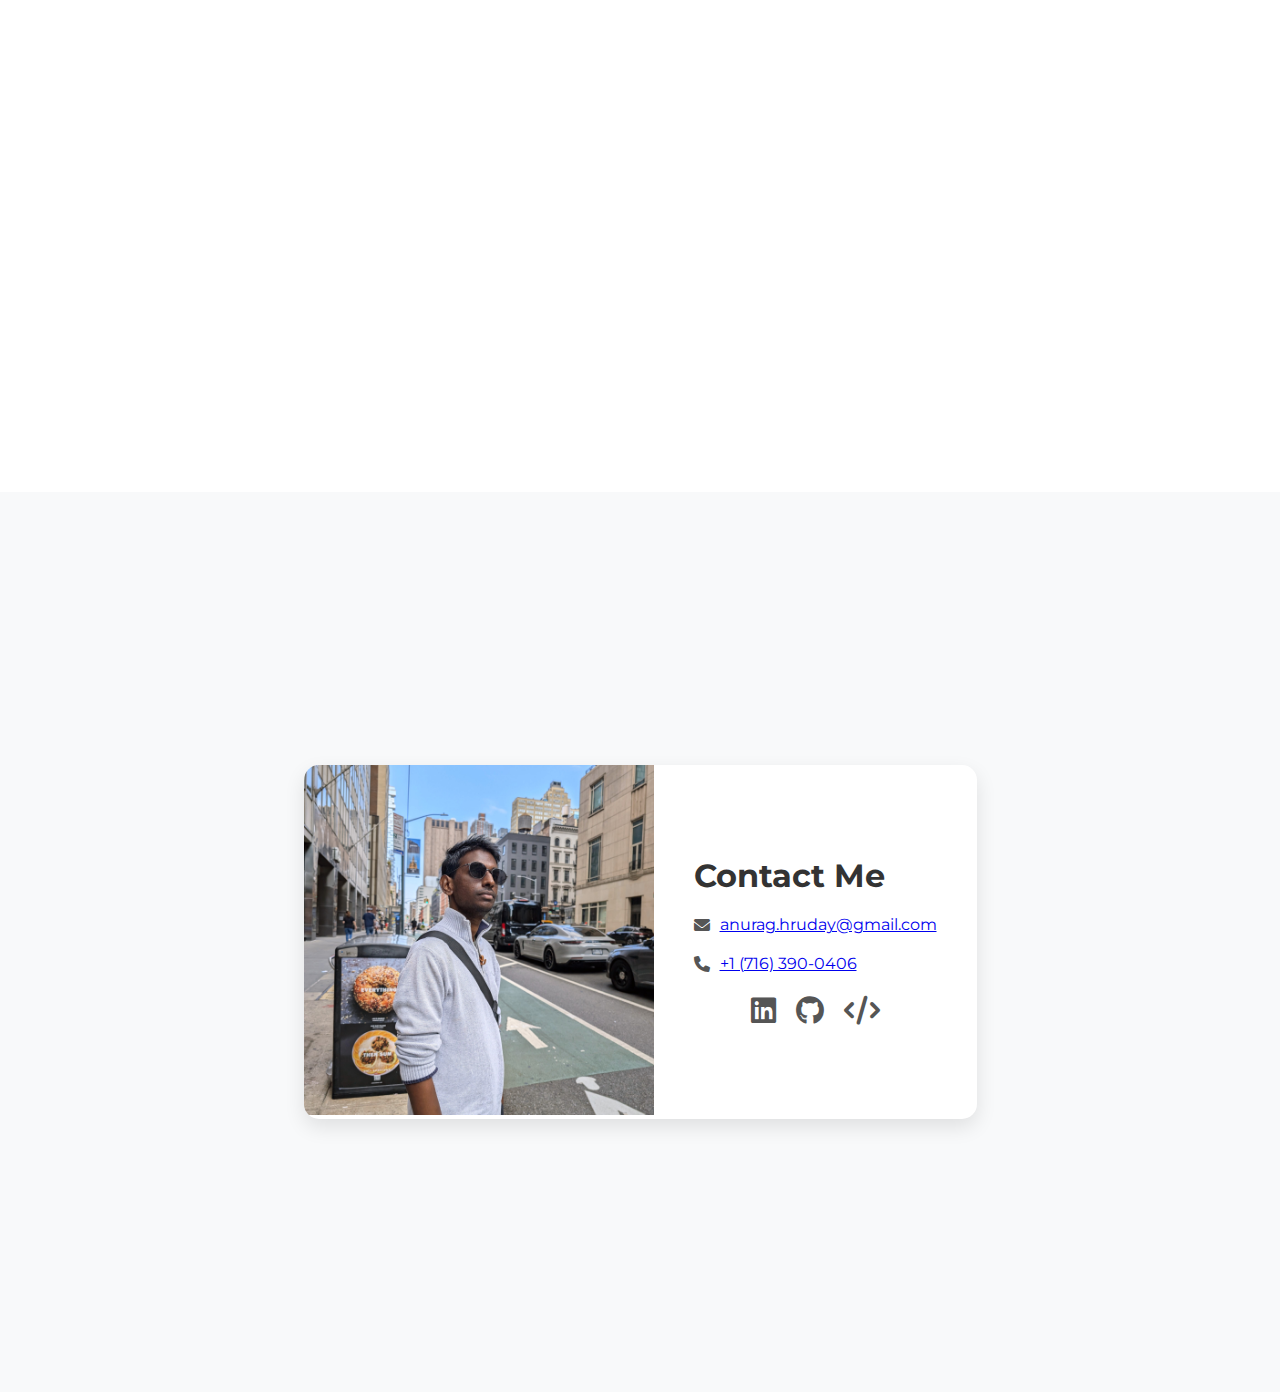
==== commit 7bdd1d94: "rehaul" ====
--- a/index.html
+++ b/index.html
@@ -25,22 +25,21 @@
   <link rel="stylesheet" href="style.css" />
 </head>
 <body>
-  <!-- Navigation (Hamburger Menu for Mobile) -->
-  <nav class="sidebar" id="sidebar">
-    <div class="logo">
-      <h2>Anurag</h2>
-      <button class="hamburger" id="hamburger" aria-label="Toggle Menu">
-        <i class="fas fa-bars"></i>
-      </button>
-    </div>
-    <ul>
-      <li><a href="#homepage">Home</a></li>
-      <li><a href="#about">About</a></li>
-      <li><a href="#resume">Resume</a></li>
-      <li><a href="#projects">Projects</a></li>
-      <li><a href="#contact">Contact</a></li>
-    </ul>
-  </nav>
+        <div class="hamburger" 
+            onclick="toggleNavMenu()" 
+            aria-label="Toggle navigation menu"
+            role="button">
+          ☰
+        </div>
+        <nav class="floating-nav">
+          <ul>
+              <li><a href="#homepage"><i class="fas fa-home"></i> Home</a></li>
+              <li><a href="#about"><i class="fas fa-user"></i> About</a></li>
+              <li><a href="#resume"><i class="fas fa-file-alt"></i> Resume</a></li>
+              <li><a href="#projects"><i class="fas fa-briefcase"></i> Projects</a></li>
+              <li><a href="#contact"><i class="fas fa-envelope"></i> Contact</a></li>
+          </ul>
+      </nav>
 
   <!-- Main Content -->
   <main class="main" id="main">
@@ -48,229 +47,320 @@
     <section id="homepage" class="hero-section">
       <div class="hero-content">
         <h1>Anurag Hruday Pirangi</h1>
-        <h2>Machine Learning Engineer | Robotics Enthusiast</h2>
-        <a href="AnuragHrudayPirangi_Resume.pdf" download class="resume-btn">Download Resume (PDF)</a>
+
+        <p align="center">
+          <!-- Typing SVG -->
+          <a href="https://github.com/DenverCoder1/readme-typing-svg">
+            <img src="https://readme-typing-svg.demolab.com/?lines=Anurag%20Hruday%20Pirangi%20;Driven%20by%20AI%20and%20Innovation%20;Robotics%20Engineer%20;Computer%20Vision%20Specialist%20;ML%20Enthusiast%20;Let's%20solve%20problems%20together!&font=Fira%20Code&center=true&width=600&height=100&color=FFFFFF&background=00000000&vCenter=true&pause=1000&size=30" />
+          </a>
+        </p>
+
+        <!-- <h2>Machine Learning Engineer | Robotics Enthusiast</h2> -->
+        <a href="assests/pdfs/Anurag_Hruday_Resume.pdf" download class="resume-btn">Download Resume (PDF)</a>
       </div>
     </section>
 
     <!-- About Section -->
     <section id="about" data-aos="fade-up">
-      <h2>About</h2>
-      <img src="about.jpg" alt="Photo of Anurag Hruday Pirangi" />
-      <p>
-        I am a Machine Learning Engineer with expertise in computer vision, robotics, and AI-driven solutions. My journey combines academic excellence, professional impact, and a commitment to innovation. Outside work, I love exploring new technologies and engaging in outdoor adventures.
-      </p>
-    </section>
+      <h2>About Me</h2>
+      <div class="about-container">
+          <!-- Image Section -->
+          <div class="about-image">
+              <img src="assests/images/about.jpg" alt="Anurag Hruday Pirangi" />
+          </div>
+  
+          <!-- Text Content -->
+          <div class="about-text">
+              <p>
+                  Hello! I’m <strong>Anurag Hruday Pirangi</strong>, a Machine Learning Engineer and Robotics Enthusiast with a passion for pushing the boundaries of technology. 
+                  With a Master’s degree in Robotics from the <strong>University at Buffalo</strong>, I specialize in deep learning, computer vision, and autonomous systems. 
+                  My academic foundation is further strengthened by a Bachelor’s degree in Electronics and Communication Engineering from <strong>IIIT Guwahati</strong>, 
+                  where I honed my problem-solving and engineering skills.
+              </p>
+              <p>
+                  I’ve had the opportunity to contribute as a <strong>Machine Learning Engineer</strong> at Drishte A.I., where I developed machine learning models, optimized real-time analytics pipelines, 
+                  and implemented edge AI solutions. Additionally, I advanced speech feature extraction techniques as a <strong>Research Intern at NIT Warangal</strong>, 
+                  focusing on improving clarity and bandwidth in audio processing systems.
+              </p>
+              <p>
+                  My projects include <strong>intelligent traffic signal control</strong> using reinforcement learning, <strong>autonomous navigation</strong> with LiDAR and SLAM, 
+                  and a <strong>custom LLM</strong> for text-to-image generation. I am also pursuing research in <strong>background object detection</strong>, 
+                  <strong>depth-aware object recognition</strong>, and <strong>augmented reality solutions</strong> for indoor environments.
+              </p>
+              <p>
+                  Outside work, I enjoy exploring new technologies, engaging in outdoor adventures, and experimenting with creative tech projects. 
+                  I believe in the power of curiosity and innovation to drive growth and make an impact.
+              </p>
+          </div>
+      </div>
+    </section>
+  
 
     <!-- Resume Section -->
     <section id="resume" class="resume-section">
       <h2 data-aos="fade-right">Resume</h2>
-
-      <div class="resume-container">
-        <!-- Education Timeline -->
-        <div class="timeline-section" data-aos="fade-up">
+      <div class="resume-grid">
+        <!-- Education Section -->
+        <div class="resume-column">
           <h3>Education</h3>
-          <div class="timeline education-timeline">
+          <div class="timeline">
             <!-- Master's Degree -->
-            <div class="timeline-item" onclick="openPopup('msPopup')" tabindex="0" aria-label="Details about Master of Science in Robotics">
-              <div class="timeline-item-content">
-                <div class="logo-and-text">
-                  <img src="ub_logo.png" alt="University at Buffalo Logo" class="institution-logo" />
-                  <div>
-                    <h4>2024 - Master of Science in Robotics</h4>
-                    <p>University at Buffalo</p>
-                  </div>
+            <div class="timeline-item" onclick="toggleDetails('ms-details')">
+              <div class="timeline-logo">
+                <img src="assests/images/ub_logo.png" alt="University at Buffalo Logo" />
+              </div>
+              <div class="timeline-content">
+                <h4>University at Buffalo </h4>
+                <p>(2023 - 2024)</p>
+                <p>Master of Science</p>
+                <p>Robotics</p>
+                <div id="ms-details" class="details-popup">
+                  <h5>Key Coursework:</h5>
+                  <ul>
+                    <li>Deep Learning</li>
+                    <li>Computer Vision and Image Processing</li>
+                    <li>Analysis of Algorithms and Design</li>
+                    <li>Robotics Algorithms</li>
+                    <li>Pattern Recognition</li>
+                    <li>Introduction to Machine Learning</li>
+                    <li>Reinforcement Learning</li>
+                    <li>Robotics Control Systems</li>
+                    <li>Robotics 1</li>
+                    <li>Probability Theory</li>
+                  </ul>
+                  
                 </div>
               </div>
             </div>
-            <!-- Bachelor Degree -->
-            <div class="timeline-item" onclick="openPopup('btechPopup')" tabindex="0" aria-label="Details about Bachelor of Technology">
-              <div class="timeline-item-content">
-                <div class="logo-and-text">
-                  <img src="iiit_logo.jpg" alt="IIIT Guwahati Logo" class="institution-logo" />
-                  <div>
-                    <h4>2019 - Bachelor of Technology</h4>
-                    <p>IIIT Guwahati</p>
-                  </div>
+            <!-- Bachelor's Degree -->
+            <div class="timeline-item" onclick="toggleDetails('btech-details')">
+              <div class="timeline-logo">
+                <img src="assests/images/iiit_logo.jpg" alt="IIIT Guwahati Logo" />
+              </div>
+              <div class="timeline-content">
+                <h4>IIIT Guwahati </h4>
+                <p>(2015 - 2019)</p>
+                <p>Bachelor of Technology</p>
+                <p>Electronics and Communication Engineering</p>
+                <div id="btech-details" class="details-popup">
+                  <h5>Key Achievements:</h5>
+                  <ul>
+                    <li>Research in AI applications in robotics</li>
+                    <li>Graduated with honors</li>
+                  </ul>
                 </div>
               </div>
             </div>
           </div>
         </div>
-
-        <!-- Work Experience Timeline -->
-        <div class="timeline-section" data-aos="fade-up">
-          <h3>Work Experience</h3>
-          <div class="timeline experience-timeline">
+    
+        <!-- Experience Section -->
+        <div class="resume-column">
+          <h3>Experience</h3>
+          <div class="timeline">
             <!-- Computer Vision Engineer -->
-            <div class="timeline-item" onclick="openPopup('cvEngineerPopup')" tabindex="0" aria-label="Details about Machine Learning Engineer role">
-              <div class="timeline-item-content">
-                <div class="logo-and-text">
-                  <img src="drishte_logo.jpg" alt="Drishte AI Logo" class="institution-logo" />
-                  <div>
-                    <h4>2020-2023 - Computer Vision Engineer</h4>
-                    <p>Drishte A.I.</p>
-                  </div>
+            <div class="timeline-item" onclick="toggleDetails('cv-engineer-details')">
+              <div class="timeline-logo">
+                <img src="assests/images/drishte_logo.jpg" alt="Drishte AI Logo" />
+              </div>
+              <div class="timeline-content">
+                <h4>Drishte A.I </h4>
+                <p>(2019 - 2023)</p>
+                <p>Machine Learning Engineer</p>
+                <div id="cv-engineer-details" class="details-popup">
+                  <h5>Key Contributions:</h5>
+                  <ul>
+                    <li>Developed ML models with YOLO and Mask R-CNN.</li>
+                    <li>Optimized pipelines for real-time analytics.</li>
+                    <li>Integrated edge AI on Jetson Nano for low-latency processing.</li>
+                  </ul>
                 </div>
               </div>
             </div>
             <!-- Research Intern -->
-            <div class="timeline-item" onclick="openPopup('internPopup')" tabindex="0" aria-label="Details about Research Intern">
-              <div class="timeline-item-content">
-                <div class="logo-and-text">
-                  <img src="nitw_logo.png" alt="NIT Warangal Logo" class="institution-logo" />
-                  <div>
-                    <h4>2018 - Research Intern</h4>
-                    <p>NIT Warangal</p>
-                  </div>
+            <div class="timeline-item" onclick="toggleDetails('intern-details')">
+              <div class="timeline-logo">
+                <img src="assests/images/nitw_logo.png" alt="NIT Warangal Logo" />
+              </div>
+              <div class="timeline-content">
+                <h4>NIT Warangal </h4>
+                <p>(May 2018 - July 2018)</p>
+                <p>Machine Learning Engineer</p>
+                <div id="intern-details" class="details-popup">
+                  <h5>Research Focus:</h5>
+                  <ul>
+                    <li>Advanced speech feature extraction techniques.</li>
+                    <li>Optimized audio clarity and bandwidth for processing systems.</li>
+                  </ul>
                 </div>
               </div>
             </div>
           </div>
         </div>
       </div>
-
-      <!-- Skills Section -->
-      <div class="skills-section">
-        <h2 data-aos="fade-left">Skills</h2>
-        <div class="skills-grid">
-          <div class="skill" data-aos="flip-up">
-            <img src="https://cdn.jsdelivr.net/gh/devicons/devicon/icons/python/python-original.svg" alt="Python Logo" class="skill-logo" />
-            <span>Python</span>
-          </div>
-          <div class="skill" data-aos="flip-up">
-            <img src="https://cdn.jsdelivr.net/gh/devicons/devicon/icons/machinelearning/machinelearning-original.svg" alt="Machine Learning Logo" class="skill-logo" />
-            <span>Machine Learning</span>
-          </div>
-          <div class="skill" data-aos="flip-up">
-            <img src="https://cdn.jsdelivr.net/gh/devicons/devicon/icons/opencv/opencv-original.svg" alt="OpenCV Logo" class="skill-logo" />
-            <span>Computer Vision</span>
-          </div>
-          <div class="skill" data-aos="flip-up">
-            <img src="https://cdn.jsdelivr.net/gh/devicons/devicon/icons/robotframework/robotframework-original.svg" alt="Robotics Logo" class="skill-logo" />
-            <span>Robotics</span>
-          </div>
-          <div class="skill" data-aos="flip-up">
-            <img src="https://cdn.jsdelivr.net/gh/devicons/devicon/icons/cplusplus/cplusplus-original.svg" alt="C++ Logo" class="skill-logo" />
-            <span>C++</span>
-          </div>
-        </div>
-      </div>
-    </section>
-
-    <!-- Projects Section -->
-    <section id="projects">
+    </section>
+    
+    
+
+    <!-- Projects Section-->
+
+    <section id="projects" data-aos="fade-up">
       <h2>Projects</h2>
+
       <div class="projects-container">
-        <!-- Project Card 1 -->
-        <div class="project-card" data-aos="fade-up">
-          <a href="https://github.com/anuraghruday/genAI_text_to_image" target="_blank" class="project-link">
-            <img src="text2image-thumbnail.jpg" alt="Custom LLM for Text-to-Image Generation" class="project-thumbnail" />
-            <div class="project-info">
-              <h3>Custom LLM for Text-to-Image Generation</h3>
-              <p>A specialized Large Language Model for generating images based on text prompts, leveraging deep generative models.</p>
-            </div>
-          </a>
-        </div>
-
-        <!-- Project Card 2 -->
-        <div class="project-card" data-aos="fade-up">
-          <a href="https://github.com/anuraghruday/intelligent_traffic_signal_control" target="_blank" class="project-link">
-            <img src="traffic-signal-thumbnail.jpg" alt="Intelligent Traffic Signal Control using Deep RL" class="project-thumbnail" />
+        <!-- Row 1 -->
+        <div class="project-row">
+          <!-- Project 1 -->
+          <div class="project-card">
+            <img src="https://raw.githubusercontent.com/anuraghruday/ar_object_detection/main/output4.png" alt="AR Object Detection" class="project-thumbnail" />
+            <div class="project-info">
+              <h3>AR Object Detection</h3>
+              <p>An attempt on transformer-based AR object detection.</p>
+              <button onclick="openModal('ar_object_detection-modal')" class="details-btn">View Details</button>
+            </div>
+          </div>
+          <div id="ar_object_detection-modal" class="modal">
+            <div class="popup-overlay" onclick="closeModal('ar_object_detection-modal')"></div>
+            <div class="modal-content">
+              <span class="close" onclick="closeModal('ar_object_detection-modal')">&times;</span>
+              <h3>AR Object Detection</h3>
+              <p>An attempt on transformer-based AR object detection to enhance depth-aware segmentation and scene understanding.</p>
+              <a href="https://github.com/anuraghruday/ar_object_detection" target="_blank" class="modal-btn">View on GitHub</a>
+            </div>
+          </div>
+    
+          <!-- Project 2 -->
+          <div class="project-card">
+            <img src="https://raw.githubusercontent.com/anuraghruday/genAI_text_to_image/main/overleaf_files/a_happy_bear.png" alt="Text to Image Generation" class="project-thumbnail" />
+            <div class="project-info">
+              <h3>Text to Image Generation</h3>
+              <p>Repository for text-to-image generation using advanced AI models.</p>
+              <button onclick="openModal('text_to_image_gen-modal')" class="details-btn">View Details</button>
+            </div>
+          </div>
+          <div id="text_to_image_gen-modal" class="modal">
+            <div class="popup-overlay" onclick="closeModal('text_to_image_gen-modal')"></div>
+            <div class="modal-content">
+              <span class="close" onclick="closeModal('text_to_image_gen-modal')">&times;</span>
+              <h3>Text to Image Generation</h3>
+              <p>Repository implementing generative AI techniques for high-quality image generation based on text prompts.</p>
+              <a href="https://github.com/anuraghruday/genAI_text_to_image" target="_blank" class="modal-btn">View on GitHub</a>
+            </div>
+          </div>
+        </div>
+    
+        <!-- Row 2 -->
+        <div class="project-row">
+          <!-- Project 3 -->
+          <div class="project-card">
+            <img src="https://raw.githubusercontent.com/anuraghruday/style_transfer/main/Starry-Night.png" alt="Style Transfer and Emotion Detection" class="project-thumbnail" />
+            <div class="project-info">
+              <h3>Style Transfer and Emotion Detection</h3>
+              <p>Explores the impact of neural style transfer on human emotions.</p>
+              <button onclick="openModal('style_transfer-modal')" class="details-btn">View Details</button>
+            </div>
+          </div>
+          <div id="style_transfer-modal" class="modal">
+            <div class="popup-overlay" onclick="closeModal('style_transfer-modal')"></div>
+            <div class="modal-content">
+              <span class="close" onclick="closeModal('style_transfer-modal')">&times;</span>
+              <h3>Style Transfer and Emotion Detection</h3>
+              <p>Integrates neural style transfer with emotion detection to study how art impacts human emotions.</p>
+              <a href="https://github.com/anuraghruday/style_transfer" target="_blank" class="modal-btn">View on GitHub</a>
+            </div>
+          </div>
+    
+          <!-- Project 4 -->
+          <div class="project-card">
+            <img src="https://raw.githubusercontent.com/f1tenth/f1tenth_doc/refs/heads/foxy_test/going_forward/simulator/img/basic_sim.gif" alt="Autonomous Navigation" class="project-thumbnail" />
+            <div class="project-info">
+              <h3>Autonomous Navigation</h3>
+              <p>Enables autonomous vehicle navigation using ROS-Noetic.</p>
+              <button onclick="openModal('autonomous_navigation-modal')" class="details-btn">View Details</button>
+            </div>
+          </div>
+          <div id="autonomous_navigation-modal" class="modal">
+            <div class="popup-overlay" onclick="closeModal('autonomous_navigation-modal')"></div>
+            <div class="modal-content">
+              <span class="close" onclick="closeModal('autonomous_navigation-modal')">&times;</span>
+              <h3>Autonomous Navigation</h3>
+              <p>Uses ROS-Noetic to navigate autonomous vehicles on a race track, demonstrating robotics control and SLAM techniques.</p>
+              <a href="https://github.com/anuraghruday/autonomous_navigation" target="_blank" class="modal-btn">View on GitHub</a>
+            </div>
+          </div>
+        </div>
+    
+        <!-- Row 3 -->
+        <div class="project-row">
+          <!-- Project 5 -->
+          <div class="project-card">
+            <img src="https://raw.githubusercontent.com/eclipse/sumo/main/docs/web/docs/images/multiple-screenshots.png" alt="Intelligent Traffic Signal Control" class="project-thumbnail" />
             <div class="project-info">
               <h3>Intelligent Traffic Signal Control</h3>
-              <p>Implemented a Deep Reinforcement Learning approach to optimize traffic flow in urban environments.</p>
-            </div>
-          </a>
-        </div>
-
-        <!-- Project Card 3 -->
-        <div class="project-card" data-aos="fade-up">
-          <a href="https://github.com/anuraghruday/autonomous_navigation" target="_blank" class="project-link">
-            <img src="lidar-thumbnail.jpg" alt="Autonomous Navigation using LiDAR" class="project-thumbnail" />
-            <div class="project-info">
-              <h3>Autonomous Navigation using LiDAR</h3>
-              <p>Developed and integrated SLAM techniques with a LiDAR sensor suite for robust autonomous navigation in dynamic environments.</p>
-            </div>
-          </a>
-        </div>
-      </div>
-    </section>
-
+              <p>Optimizes traffic signals using deep reinforcement learning.</p>
+              <button onclick="openModal('traffic_control_signal-modal')" class="details-btn">View Details</button>
+            </div>
+          </div>
+          <div id="traffic_control_signal-modal" class="modal">
+            <div class="popup-overlay" onclick="closeModal('traffic_control_signal-modal')"></div>
+            <div class="modal-content">
+              <span class="close" onclick="closeModal('traffic_control_signal-modal')">&times;</span>
+              <h3>Intelligent Traffic Signal Control</h3>
+              <p>Uses deep reinforcement learning with SUMO simulations to optimize traffic signal timing.</p>
+              <a href="https://github.com/anuraghruday/traffic_control_signal" target="_blank" class="modal-btn">View on GitHub</a>
+            </div>
+          </div>
+    
+          <!-- Project 6 -->
+          <div class="project-card">
+            <img src="url_to_genAI_thumbnail.jpg" alt="Generative AI for Text to Image" class="project-thumbnail" />
+            <div class="project-info">
+              <h3>Generative AI for Text to Image</h3>
+              <p>Applies generative AI with cGANs and Latent Diffusion Models.</p>
+              <button onclick="openModal('genAI_text_to_image-modal')" class="details-btn">View Details</button>
+            </div>
+          </div>
+          <div id="genAI_text_to_image-modal" class="modal">
+            <div class="popup-overlay" onclick="closeModal('genAI_text_to_image-modal')"></div>
+            <div class="modal-content">
+              <span class="close" onclick="closeModal('genAI_text_to_image-modal')">&times;</span>
+              <h3>Generative AI for Text to Image</h3>
+              <p>Combines cGANs, Latent Diffusion Models, and a BERT-based text encoder for high-quality, semantically accurate text-to-image synthesis.</p>
+              <a href="https://github.com/anuraghruday/genAI_text_to_image" target="_blank" class="modal-btn">View on GitHub</a>
+            </div>
+          </div>
+        </div>
+      </div>
+    </section>
+    
+    
+    
     <!-- Contact Section -->
     <section id="contact">
-      <h2>Contact</h2>
-      <p><i class="fas fa-envelope"></i><a href="mailto:anurag.hruday@gmail.com">anurag.hruday@gmail.com</a></p>
-      <p><i class="fas fa-phone"></i> +1 (716) 390-0406</p>
-      <p><i class="fab fa-linkedin"></i><a href="https://www.linkedin.com/in/anuraghruday/" target="_blank">linkedin.com/in/anuraghruday</a></p>
-
-      <!-- Contact Form -->
-      <form action="https://formspree.io/f/yourFormID" method="POST" class="contact-form">
-        <label for="name">Name</label>
-        <input type="text" id="name" name="name" required />
-
-        <label for="email">Email</label>
-        <input type="email" id="email" name="_replyto" required />
-
-        <label for="message">Message</label>
-        <textarea id="message" name="message" rows="5" required></textarea>
-
-        <button type="submit">Send</button>
-      </form>
-    </section>
+      <div class="contact-container">
+        <div class="contact-image">
+          <img src="assests/images/about.jpg" alt="Anurag Hruday Pirangi" />
+        </div>
+        <div class="contact-info">
+          <h2>Contact Me</h2>
+          <p><i class="fas fa-envelope"></i> <a href="mailto:anurag.hruday@gmail.com">anurag.hruday@gmail.com</a></p>
+          <p><i class="fas fa-phone"></i> <a href="tel:+17163900406">+1 (716) 390-0406</a></p>
+          <div class="social-icons">
+            <a href="https://www.linkedin.com/in/anuraghruday/" target="_blank" aria-label="LinkedIn"><i class="fab fa-linkedin"></i></a>
+            <a href="https://github.com/anuraghruday" target="_blank" aria-label="GitHub"><i class="fab fa-github"></i></a>
+            <a href="https://leetcode.com/anuraghruday/" target="_blank" aria-label="LeetCode"><i class="fas fa-code"></i></a>
+          </div>
+        </div>
+      </div>
+    </section>
+    
   </main>
 
-  <!-- Popup Overlays -->
-  <div class="popup-overlay" id="popupOverlay"></div>
-
-  <!-- Popup Cards -->
-  <div id="msPopup" class="popup-card" role="dialog" aria-modal="true">
-    <h3>Master of Science in Robotics</h3>
-    <p> Coursework:
-        1. Deep Learning
-        2. Computer Vision and Image Processing
-        3. Analysis of Algorithms and Design
-        4. Robotics Algorithms
-        5. Pattern Recognition
-        6. Introduction to Machine Learning
-        7. Reinforcement Learning
-        8. Robotics Control Systems.
-        9. Robotics 1
-        10. Probability Theory
-    </p>
-    <button onclick="closePopup('msPopup')">Close</button>
-  </div>
-
-  <div id="btechPopup" class="popup-card" role="dialog" aria-modal="true">
-    <h3>Bachelor of Technology</h3>
-    <p>Details about projects, activities, and achievements during B.Tech.</p>
-    <button onclick="closePopup('btechPopup')">Close</button>
-  </div>
-
-  <div id="cvEngineerPopup" class="popup-card" role="dialog" aria-modal="true">
-    <h3>Machine Learning Engineer</h3>
-    <p>
-      Developed and deployed advanced machine learning and computer vision models, optimized real-time analytics
-  pipelines, and implemented edge AI solutions for Drishte's outdoor advertising network.
-  Researched, developed, and deployed advanced machine learning models (YOLO, Mask R-CNN), improving system
-  scalability by 30% and achieving a 0.87 F1 score for real-time audience analysis using TensorRT optimizations.
-  Designed and optimized crowd analytics pipelines by 25%, extracting demographic and behavioral metrics through
-  object tracking, OpenPose pose estimation, and person re-identification, then integrated models on Jetson Nano
-  (TensorFlow Lite, ONNX), achieving 30 FPS low-latency with CUDA acceleration.
-  Developed CI/CD pipelines with AWS and Git, automating data management with Flask and FastAPI in Docker,
-  reducing API response time by 15%  
-    </p>
-    <button onclick="closePopup('cvEngineerPopup')">Close</button>
-  </div>
-
-  <div id="internPopup" class="popup-card" role="dialog" aria-modal="true">
-    <h3>Research Intern</h3>
-    <p>Details about the research focus and accomplishments during the internship.</p>
-    <button onclick="closePopup('internPopup')">Close</button>
-  </div>
-
-  <!-- AOS Script & Custom JS -->
+
+  <!-- External Scripts -->
   <script src="https://cdn.jsdelivr.net/npm/aos@2.3.4/dist/aos.js"></script>
+  <!-- Consolidated Custom Script -->
   <script src="scripts.js"></script>
+
 </body>
 </html>
--- a/style.css
+++ b/style.css
@@ -1,4 +1,6 @@
-/* General Reset */
+/* ================================================
+   GENERAL STYLES & RESET
+================================================ */
 *,
 *::before,
 *::after {
@@ -15,74 +17,120 @@
   color: #333;
 }
 
-/* Sidebar (Navigation) */
-.sidebar {
+/* ================================================
+   IMAGE OPTIMIZATION
+================================================ */
+img {
+  max-width: 100%;
+  height: auto;
+  object-fit: cover;
+}
+
+/* ================================================
+   FULL-PAGE SECTIONS
+================================================ */
+main > section {
+  min-height: 100vh;
+  padding: 60px 20px;
+  display: flex;
+  flex-direction: column;
+  justify-content: center;
+}
+
+/* ================================================
+   FLOATING NAVIGATION
+================================================ */
+.floating-nav {
   position: fixed;
-  top: 0;
+  top: 50%;
+  left: 20px;
+  transform: translateY(-50%);
+  background: rgba(80, 83, 87, 0.8);
+  padding: 10px;
+  border-radius: 10px;
+  box-shadow: 0 4px 6px rgba(0, 0, 0, 0.2);
+  z-index: 1000;
+}
+
+.floating-nav ul {
+  list-style: none;
+  margin: 0;
+  padding: 0;
+}
+
+.floating-nav ul li {
+  margin: 10px 0;
+}
+
+.floating-nav ul li a {
+  color: #fff;
+  text-decoration: none;
+  display: flex;
+  align-items: center;
+  gap: 10px;
+  padding: 10px;
+  font-size: 16px;
+  border-radius: 5px;
+  transition: background 0.3s, color 0.3s;
+}
+
+.floating-nav ul li a i {
+  font-size: 18px;
+}
+
+.floating-nav ul li a.active {
+  background: rgba(255, 255, 255, 0.3);
+  color: #ecf0f1;
+  font-weight: bold;
+  border-left: 3px solid #4386b3;
+}
+
+.floating-nav ul li a:hover {
+  background: rgba(255, 255, 255, 0.2);
+}
+
+.floating-nav ul li a:hover i {
+  color: #4386b3;
+}
+
+/* Hamburger Menu Fix */
+.hamburger {
+  position: fixed;
+  top: 20px;
+  left: 20px;
+  z-index: 2000;
+  cursor: pointer;
+  font-size: 2rem;
+  color: #333;
+  display: none;
+}
+
+.floating-nav.open {
+  display: block !important;
   left: 0;
-  width: 220px;
-  height: 100vh;
-  background: linear-gradient(45deg, #2c3e50, #34495e);
-  color: #fff;
-  display: flex;
-  flex-direction: column;
-  box-shadow: 2px 0 5px rgba(0, 0, 0, 0.3);
-  padding-bottom: 20px;
-  z-index: 1000;
-}
-
-.sidebar .logo {
-  display: flex;
-  justify-content: space-between;
-  align-items: center;
-  padding: 15px 20px;
-}
-
-.sidebar .logo h2 {
-  font-weight: 700;
-  font-size: 20px;
-  color: #fff;
-}
-
-.hamburger {
-  background: none;
-  border: none;
-  color: #fff;
-  font-size: 22px;
-  cursor: pointer;
-  display: none;
-}
-
-/* Sidebar Links */
-.sidebar ul {
-  list-style: none;
-}
-
-.sidebar ul li a {
-  display: block;
-  text-decoration: none;
-  color: #fff;
-  padding: 15px 20px;
-  font-size: 16px;
-  transition: background 0.3s, transform 0.3s;
-}
-
-.sidebar ul li a:hover {
-  background: rgba(255, 255, 255, 0.1);
-  transform: translateX(5px);
-}
-
-/* Main Content */
+  top: 50%;
+  transform: translateY(-50%);
+}
+
+/* ================================================
+   MAIN CONTENT STRUCTURE
+================================================ */
 .main {
-  margin-left: 220px;
+  margin-left: 0;
   padding: 0;
   transition: margin-left 0.3s ease;
 }
 
+/* ================================================
+   HERO SECTION
+================================================ */
 .hero-section {
   position: relative;
-  min-height: 100vh;
-  background: url('background.jpg') no-repeat center center/cover;
+  padding: 0 !important; /* Added */
+  min-height: 100vh; /* Modified from min-height: 100vh */
+  background: linear-gradient(rgba(0, 0, 0, 0.5), rgba(0, 0, 0, 0.5)),
+    url('https://images.pexels.com/photos/17483910/pexels-photo-17483910/free-photo-of-an-artist-s-illustration-of-artificial-intelligence-ai-this-image-represents-the-concept-of-artificial-general-intelligence-agi-it-was-created-by-artist-domhnall-malone-as-part-of-th.png?auto=compress&cs=tinysrgb&w=1260&h=750&dpr=2')
+      no-repeat center center;
   display: flex;
   justify-content: center;
   align-items: center;
@@ -107,285 +155,232 @@
   animation: fadeIn 2.5s ease-in-out;
 }
 
-.resume-btn {
+/* ================================================
+   ABOUT SECTION
+================================================ */
+#about {
+  background: #f9f9f9;
+  padding: 0 !important; /* Changed from 60px 20px */
+  text-align: center;
+}
+
+#about h2 {
+  font-size: 2.5rem;
+  margin-bottom: 40px;
+  color: #333;
+}
+
+.about-container {
+  display: flex;
+  flex-wrap: wrap;
+  align-items: center;
+  gap: 20px;
+  max-width: 1200px;
+  margin: 0 auto;
+  text-align: left;
+}
+
+.about-image {
+  flex: 1;
+  min-width: 600px;
+  text-align: center;
+}
+
+.about-image img {
+  border-radius: 10%;
+  width: 500px;
+  height: 500px;
+  object-fit: cover;
+  box-shadow: 0 4px 8px rgba(0, 0, 0, 0.1);
+}
+
+.about-text {
+  flex: 2;
+  min-width: 300px;
+  color: #555;
+  font-size: 1.1rem;
+  line-height: 1.8;
+}
+
+.about-text strong {
+  color: #4386b3;
+}
+
+.about-container p {
+  margin-bottom: 20px;
+}
+
+/* ================================================
+   RESUME SECTION
+================================================ */
+.resume-section {
+  padding: 60px 20px !important; /* Keep existing + add !important */
+  min-height: 100vh; /* Add this line */
+  background: #f8f9fa;
+  text-align: center;
+}
+
+.resume-section h2 {
+  font-size: 2.5rem;
+  margin-bottom: 20px;
+  color: #333;
+}
+
+.resume-grid {
+  display: grid;
+  grid-template-columns: repeat(auto-fit, minmax(300px, 1fr));
+  gap: 40px;
+  margin-top: 40px;
+}
+
+.resume-column h3 {
+  font-size: 1.8rem;
+  color: #333;
+  margin-bottom: 20px;
+  text-align: center;
+  border-bottom: 2px solid #4386b3;
   display: inline-block;
-  background: #2980b9;
-  color: #fff;
-  padding: 12px 20px;
-  border-radius: 5px;
-  text-decoration: none;
-  font-weight: 600;
-  transition: background 0.3s;
-}
-
-.resume-btn:hover {
-  background: #1c5980;
-}
-
-/* Keyframes for fadeIn */
-@keyframes fadeIn {
-  0% {
-    opacity: 0;
-    transform: translateY(-20px);
-  }
-  100% {
-    opacity: 1;
-    transform: translateY(0);
-  }
-}
-
-/* About Section */
-#about {
-  background: #ecf0f1;
+}
+
+.timeline {
   display: flex;
   flex-direction: column;
-  align-items: center;
-  padding: 60px 20px;
-  text-align: center;
-}
-
-#about h2 {
-  font-size: 2rem;
-  margin-bottom: 20px;
-}
-
-#about img {
+  gap: 20px;
+  align-items: center;
+}
+
+.timeline-item {
+  display: flex;
+  align-items: center;
+  width: 100%;
+  max-width: 500px;
+  min-height: 150px;
+  background: #fff;
+  padding: 20px;
+  border-radius: 10px;
+  box-shadow: 0 4px 8px rgba(0, 0, 0, 0.1);
+  transition: transform 0.3s ease, box-shadow 0.3s ease;
+}
+
+.timeline-item:hover {
+  transform: translateY(-5px);
+  box-shadow: 0 6px 12px rgba(0, 0, 0, 0.15);
+}
+
+.timeline-logo img {
+  width: 60px;
+  height: 60px;
+  margin-right: 20px;
   border-radius: 50%;
-  width: 150px;
-  height: 150px;
   object-fit: cover;
-  margin-bottom: 20px;
+  box-shadow: 0 4px 8px rgba(0, 0, 0, 0.2);
+}
+
+.timeline-content {
+  display: flex;
+  flex-direction: column;
+  justify-content: center;
+  text-align: left;
+  flex-grow: 1;
+}
+
+.timeline-content h4 {
+  font-size: 1.5rem;
+  color: #4386b3;
+  margin-bottom: 5px;
+}
+
+.details-popup {
+  display: none;
+  margin-top: 10px;
+  background: #f9f9f9;
+  padding: 15px;
+  border-radius: 8px;
   box-shadow: 0 4px 6px rgba(0, 0, 0, 0.1);
-}
-
-#about p {
-  max-width: 800px;
-  font-size: 1.1rem;
-  line-height: 1.6;
-}
-
-/* Resume Section */
-.resume-section {
-  background: #f4f4f4;
-  padding: 60px 20px;
-}
-
-.resume-section h2 {
-  font-size: 2rem;
-  margin-bottom: 30px;
-  text-align: center;
-}
-
-.resume-container {
-  display: flex;
-  justify-content: space-around;
+  text-align: left;
+}
+
+.details-popup.active {
+  display: block;
+}
+
+/* ================================================
+   PROJECTS SECTION
+================================================ */
+#projects {
+  padding: 60px 20px !important; /* Add !important */
+  min-height: 100vh; /* Add this line */
+}
+.projects-container {
+  display: flex;
+  flex-direction: column;
+  gap: 20px;
+  align-items: center;
+}
+
+.project-row {
+  display: flex;
   flex-wrap: wrap;
-  gap: 30px;
-}
-
-.education-section,
-.experience-section {
-  flex: 1;
-  min-width: 300px;
-}
-
-/* Timeline */
-.timeline {
-  position: relative;
-  margin: 0 auto;
-  padding: 20px 0;
-}
-
-.timeline-item {
-  position: relative;
-  padding: 10px 20px;
-  margin-bottom: 30px;
-  cursor: pointer;
-  outline: none;
-}
-
-.timeline-item-content {
-  padding: 15px;
-  background: #ecf0f1;
-  border-radius: 8px;
-  position: relative;
-  box-shadow: 0 4px 6px rgba(0, 0, 0, 0.1);
-}
-
-.logo-and-text {
-  display: flex;
-  align-items: center;
-  gap: 15px;
-}
-
-.institution-logo {
-  width: 50px;
-  height: 50px;
-  object-fit: contain;
-  border-radius: 5px;
-}
-
-.timeline-item-content h4 {
-  margin: 0 0 5px;
-  font-size: 1.1rem;
-}
-
-.timeline-item-content p {
-  margin: 0;
-  font-size: 0.95rem;
-}
-
-/* Skills Section */
-.skills-section {
-  text-align: center;
-  margin-top: 40px;
-}
-
-.skills-section h2 {
-  font-size: 2rem;
-  margin-bottom: 20px;
-}
-
-.skills-list {
-  max-width: 400px;
-  margin: 0 auto;
-  display: flex;
-  flex-direction: column;
-  gap: 15px;
-}
-
-.skill-row {
-  display: flex;
-  align-items: center;
-  background: #ecf0f1;
-  padding: 10px 15px;
-  border-radius: 5px;
-  cursor: default;
-  transition: transform 0.3s, box-shadow 0.3s;
-}
-
-.skill-row:hover {
-  transform: scale(1.02);
-  box-shadow: 0 8px 12px rgba(0, 0, 0, 0.2);
-}
-
-.skill-logo {
-  width: 30px;
-  height: 30px;
-  margin-right: 10px;
-}
-
-/* Projects Section */
-#projects {
-  padding: 60px 20px;
-  text-align: center;
-  background: #ffffff;
-}
-
-#projects h2 {
-  font-size: 2rem;
-  margin-bottom: 30px;
-}
-
-.projects-container {
-  display: flex;
-  flex-wrap: wrap;
   justify-content: center;
   gap: 20px;
 }
 
 .project-card {
-  background: #ecf0f1;
+  background: #fff;
   width: 300px;
   border-radius: 8px;
+  box-shadow: 0 4px 8px rgba(0, 0, 0, 0.2);
+  overflow: hidden;
+  transition: transform 0.3s, box-shadow 0.3s;
   text-align: left;
-  overflow: hidden;
-  box-shadow: 0 4px 8px rgba(0, 0, 0, 0.2);
-  cursor: pointer;
-  transition: transform 0.3s;
 }
 
 .project-card:hover {
-  transform: translateY(-5px);
+  transform: translateY(-10px);
+  box-shadow: 0 8px 16px rgba(0, 0, 0, 0.3);
 }
 
 .project-thumbnail {
   width: 100%;
   height: 180px;
   object-fit: cover;
-  display: block;
-}
-
-.project-card h3 {
+}
+
+.project-info {
+  padding: 15px;
+  text-align: center;
+}
+
+.tech-stack {
+  margin-top: 20px;
+}
+
+.tech-stack h4 {
   font-size: 1.2rem;
-  margin: 10px;
-}
-
-.project-card p {
-  font-size: 0.95rem;
-  margin: 0 10px 10px;
-}
-
-/* Contact Section */
-#contact {
-  padding: 60px 20px;
-  text-align: center;
-  background: #ffffff;
-}
-
-#contact h2 {
-  font-size: 2rem;
-  margin-bottom: 20px;
-}
-
-#contact p {
-  font-size: 1.1rem;
-  margin: 10px 0;
-}
-
-#contact i {
-  margin-right: 8px;
-}
-
-/* Contact Form */
-.contact-form {
-  display: flex;
-  flex-direction: column;
-  max-width: 500px;
-  margin: 30px auto 0;
-}
-
-.contact-form label {
-  margin-bottom: 5px;
-  font-weight: 600;
-  text-align: left;
-}
-
-.contact-form input,
-.contact-form textarea {
-  margin-bottom: 15px;
-  padding: 10px;
-  border: 1px solid #ccc;
-  border-radius: 4px;
-}
-
-.contact-form button {
-  background: #2980b9;
-  color: #fff;
-  padding: 12px 20px;
-  border: none;
-  border-radius: 5px;
-  font-size: 1rem;
-  cursor: pointer;
-  transition: background 0.3s;
-}
-
-.contact-form button:hover {
-  background: #1c5980;
-}
-
-/* Popup Styles */
-.popup-overlay {
+  margin-bottom: 10px;
+  color: #333;
+}
+
+.stack-icons {
+  display: flex;
+  gap: 10px;
+  justify-content: center;
+}
+
+.stack-icons img {
+  width: 40px;
+  height: 40px;
+  transition: transform 0.3s;
+}
+
+.stack-icons img:hover {
+  transform: scale(1.2);
+}
+
+/* ================================================
+   MODAL STYLES
+================================================ */
+.modal {
   display: none;
   position: fixed;
   top: 0;
@@ -393,78 +388,232 @@
   width: 100%;
   height: 100%;
   background: rgba(0, 0, 0, 0.5);
-  z-index: 999;
-  opacity: 0;
-  transition: opacity 0.3s ease;
-}
-
-.popup-overlay.active {
-  display: block;
-  opacity: 1;
-}
-
-.popup-card {
-  display: none;
-  position: fixed;
-  top: 50%;
-  left: 50%;
-  transform: translate(-50%, -50%) rotateY(90deg);
-  width: 300px;
+  align-items: center;
+  justify-content: center;
+  z-index: 1000;
+}
+
+.modal-content {
+  background: #fff;
   padding: 20px;
-  background: #ffffff;
-  border-radius: 10px;
-  box-shadow: 0 10px 20px rgba(0, 0, 0, 0.2);
-  z-index: 1000;
-  animation: flipIn 0.5s forwards;
-}
-
-.popup-card.active {
-  display: block;
-}
-
-/* Flip-in animation */
-@keyframes flipIn {
+  border-radius: 8px;
+  max-width: 500px;
+  width: 90%;
+  text-align: left;
+  position: relative;
+  animation: fadeIn 0.3s ease-in-out;
+}
+
+.close {
+  position: absolute;
+  top: 10px;
+  right: 10px;
+  font-size: 1.5rem;
+  cursor: pointer;
+  color: #888;
+  transition: color 0.3s ease;
+}
+
+.close:hover {
+  color: #333;
+}
+
+.modal-btn {
+  display: inline-block;
+  background: #4386b3;
+  color: #fff;
+  padding: 10px 15px;
+  border-radius: 5px;
+  text-decoration: none;
+  font-weight: bold;
+  margin-top: 15px;
+  transition: background 0.3s ease;
+}
+
+.modal-btn:hover {
+  background: #345a72;
+}
+
+/* Add this to existing modal styles */
+.modal:focus {
+  outline: 2px solid #4386b3;
+}
+/* ================================================
+   CONTACT SECTION
+================================================ */
+#contact {
+  padding: 80px 20px;
+  background: #f8f9fa;
+}
+
+.contact-container {
+  display: flex;
+  max-width: 1000px;
+  background: #fff;
+  box-shadow: 0 8px 20px rgba(0, 0, 0, 0.1);
+  border-radius: 15px;
+  overflow: hidden;
+  margin: 0 auto;
+}
+
+.contact-image img {
+  width: 350px;
+  height: auto;
+  object-fit: cover;
+}
+
+.contact-info {
+  padding: 40px;
+  display: flex;
+  flex-direction: column;
+  justify-content: center;
+  gap: 20px;
+}
+
+.contact-info h2 {
+  font-size: 2rem;
+  font-weight: bold;
+  color: #333;
+}
+
+.contact-info p {
+  font-size: 1rem;
+  color: #555;
+  display: flex;
+  align-items: center;
+  gap: 10px;
+}
+
+.social-icons {
+  display: flex;
+  gap: 20px;
+  justify-content: center;
+}
+
+.social-icons a {
+  font-size: 1.8rem;
+  color: #555;
+  transition: color 0.3s ease, transform 0.2s ease;
+}
+
+.social-icons a:hover {
+  color: #4386b3;
+  transform: scale(1.8);
+}
+
+/* ================================================
+   REUSABLE COMPONENTS
+================================================ */
+.resume-btn {
+  display: inline-block;
+  background: #4386b3;
+  color: #fff;
+  padding: 12px 25px;
+  border-radius: 5px;
+  text-decoration: none;
+  font-weight: 600;
+  transition: background 0.3s;
+}
+
+.resume-btn:hover {
+  background: #345a72;
+}
+
+.details-btn {
+  margin-top: 10px;
+  background: #4386b3;
+  color: white;
+  border: none;
+  padding: 10px 15px;
+  border-radius: 5px;
+  cursor: pointer;
+  transition: background 0.3s ease;
+}
+
+.details-btn:hover {
+  background: #345a72;
+}
+
+/* ================================================
+   ANIMATIONS
+================================================ */
+@keyframes fadeIn {
   0% {
-    transform: translate(-50%, -50%) rotateY(90deg);
+    opacity: 0;
+    transform: translateY(-20px);
   }
   100% {
-    transform: translate(-50%, -50%) rotateY(0);
-  }
-}
-
-.popup-card h3 {
-  margin-top: 0;
-}
-
-/* Hamburger Menu Show/Hide for Mobile */
+    opacity: 1;
+    transform: translateY(0);
+  }
+}
+
+/* ================================================
+   RESPONSIVE DESIGN
+================================================ */
 @media (max-width: 768px) {
+  main > section {
+    min-height: auto;
+    padding: 40px 15px;
+  }
+
+  .hero-section {
+    padding: 60px 20px !important;
+  }
+
+  .contact-container {
+    min-height: auto;
+    margin: 0;
+  }
+
+  .about-container {
+    flex-direction: column;
+    text-align: center;
+  }
+
+  .about-image {
+    min-width: unset;
+  }
+
+  .about-image img {
+    width: 300px;
+    height: 300px;
+  }
+
+  .contact-container {
+    flex-direction: column;
+  }
+
+  .contact-image img {
+    width: 100%;
+  }
+
+  .floating-nav {
+    display: none;
+  }
+
   .hamburger {
     display: block;
   }
 
-  .sidebar {
-    width: 100%;
-    height: auto;
-    position: relative;
-    padding: 0;
-  }
-
-  .sidebar ul {
-    display: none;
-    flex-direction: column;
-    background: #34495e;
-  }
-
-  .sidebar.open ul {
-    display: flex;
-  }
-
-  .main {
-    margin-left: 0;
-  }
-  /* Timelines stacked on mobile */
-  .resume-container {
-    flex-direction: column;
-    align-items: center;
-  }
-}
+  .resume-grid {
+    grid-template-columns: 1fr;
+  }
+
+  .timeline-item {
+    max-width: 100%;
+  }
+}
+
+/* ================================================
+   PRINT STYLES
+================================================ */
+@media print {
+  .floating-nav, .hamburger {
+    display: none !important;
+  }
+  
+  .hero-section {
+    background: none !important;
+  }
+}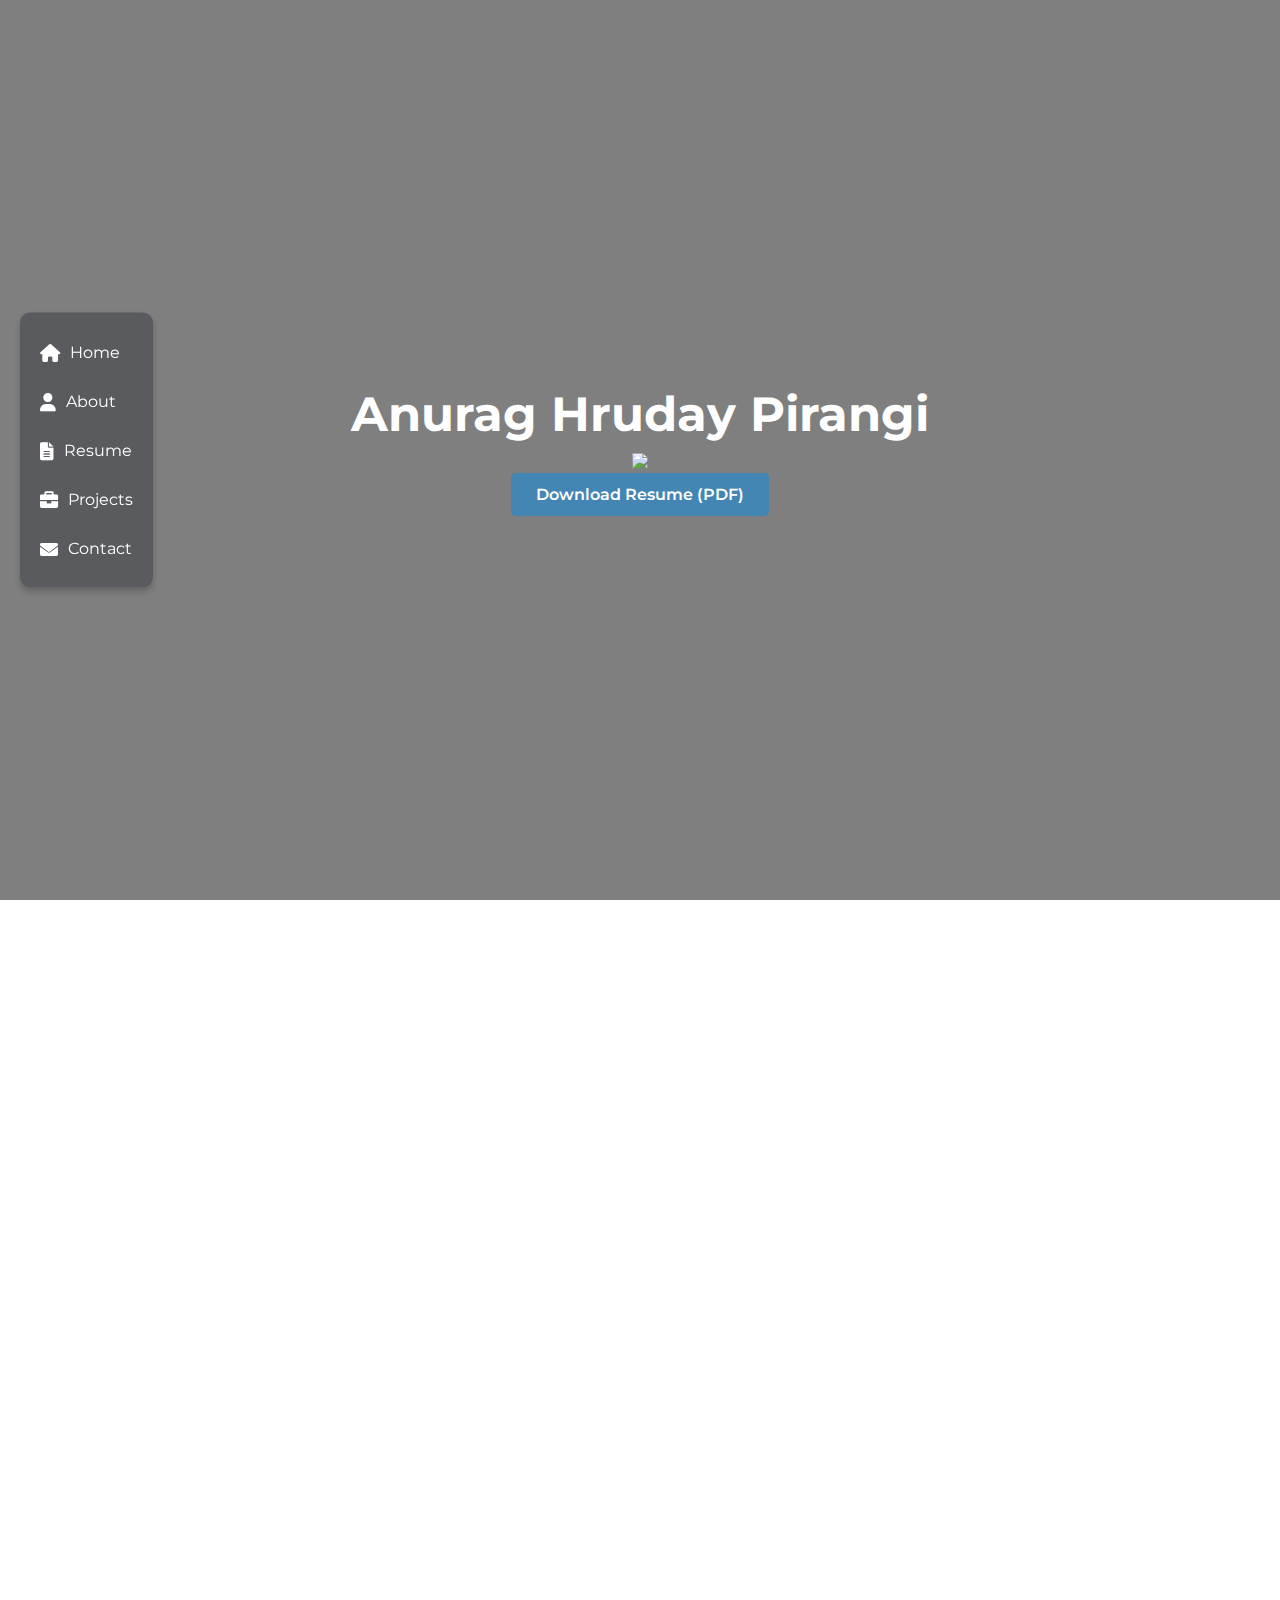
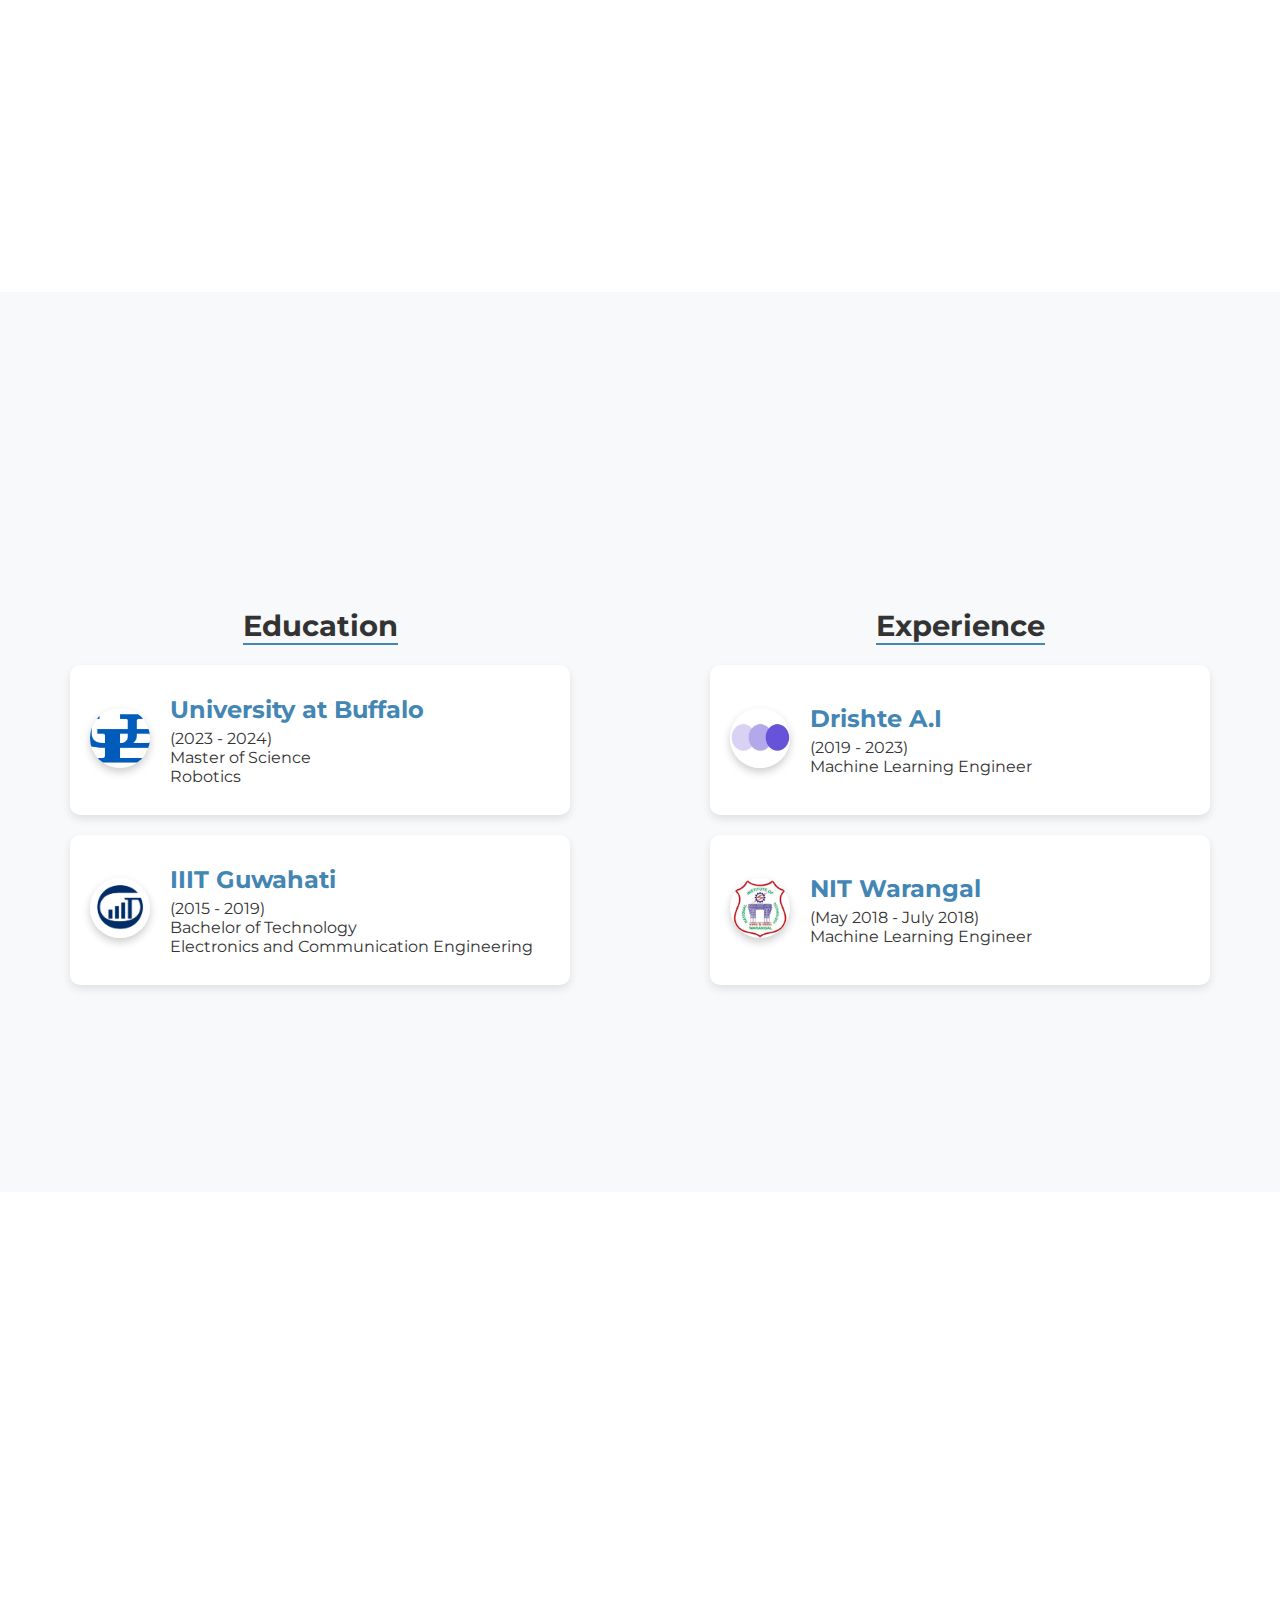
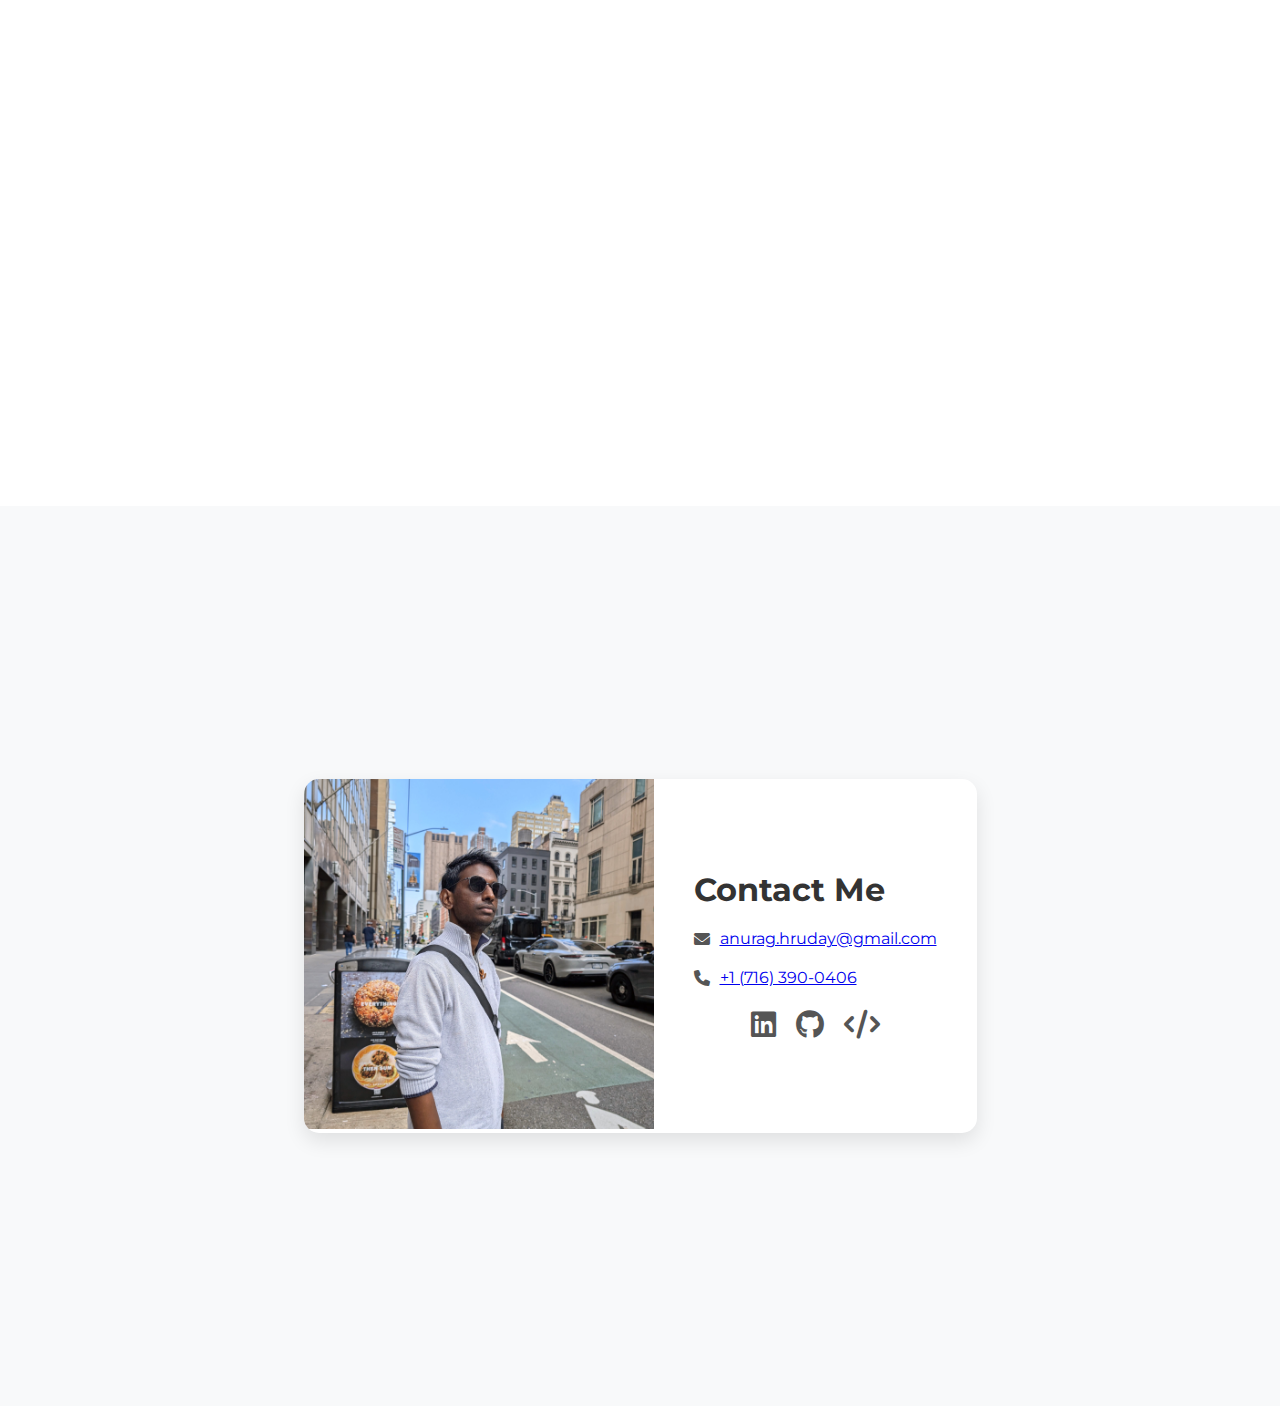
==== commit 705a02f2: "fixed most of the structure" ====
--- a/index.html
+++ b/index.html
@@ -199,19 +199,25 @@
         </div>
       </div>
     </section>
-    
-    
 
     <!-- Projects Section-->
-
     <section id="projects" data-aos="fade-up">
       <h2>Projects</h2>
+
+      <!-- Add this right after <h2>Projects</h2> -->
+      <div class="project-filters" data-aos="fade-up">
+        <button class="filter-btn active" data-filter="all">All</button>
+        <button class="filter-btn" data-filter="robotics">Robotics</button>
+        <button class="filter-btn" data-filter="cv">Computer Vision</button>
+        <button class="filter-btn" data-filter="ai">AI/ML</button>
+        <button class="filter-btn" data-filter="mystery">? ? ?</button>
+      </div>
 
       <div class="projects-container">
         <!-- Row 1 -->
         <div class="project-row">
           <!-- Project 1 -->
-          <div class="project-card">
+          <div class="project-card" data-categories="av ai">
             <img src="https://raw.githubusercontent.com/anuraghruday/ar_object_detection/main/output4.png" alt="AR Object Detection" class="project-thumbnail" />
             <div class="project-info">
               <h3>AR Object Detection</h3>
@@ -230,7 +236,7 @@
           </div>
     
           <!-- Project 2 -->
-          <div class="project-card">
+          <div class="project-card" data-categories="ai">
             <img src="https://raw.githubusercontent.com/anuraghruday/genAI_text_to_image/main/overleaf_files/a_happy_bear.png" alt="Text to Image Generation" class="project-thumbnail" />
             <div class="project-info">
               <h3>Text to Image Generation</h3>
@@ -250,9 +256,9 @@
         </div>
     
         <!-- Row 2 -->
-        <div class="project-row">
+        <div class="project-row" >
           <!-- Project 3 -->
-          <div class="project-card">
+          <div class="project-card" data-categories="cv ai">
             <img src="https://raw.githubusercontent.com/anuraghruday/style_transfer/main/Starry-Night.png" alt="Style Transfer and Emotion Detection" class="project-thumbnail" />
             <div class="project-info">
               <h3>Style Transfer and Emotion Detection</h3>
@@ -271,7 +277,7 @@
           </div>
     
           <!-- Project 4 -->
-          <div class="project-card">
+          <div class="project-card" data-categories="robotics">
             <img src="https://raw.githubusercontent.com/f1tenth/f1tenth_doc/refs/heads/foxy_test/going_forward/simulator/img/basic_sim.gif" alt="Autonomous Navigation" class="project-thumbnail" />
             <div class="project-info">
               <h3>Autonomous Navigation</h3>
@@ -291,9 +297,9 @@
         </div>
     
         <!-- Row 3 -->
-        <div class="project-row">
+        <div class="project-row" >
           <!-- Project 5 -->
-          <div class="project-card">
+          <div class="project-card" data-categories="ai">
             <img src="https://raw.githubusercontent.com/eclipse/sumo/main/docs/web/docs/images/multiple-screenshots.png" alt="Intelligent Traffic Signal Control" class="project-thumbnail" />
             <div class="project-info">
               <h3>Intelligent Traffic Signal Control</h3>
@@ -312,7 +318,7 @@
           </div>
     
           <!-- Project 6 -->
-          <div class="project-card">
+          <div class="project-card" data-categories="mystery">
             <img src="url_to_genAI_thumbnail.jpg" alt="Generative AI for Text to Image" class="project-thumbnail" />
             <div class="project-info">
               <h3>Generative AI for Text to Image</h3>
@@ -332,9 +338,7 @@
         </div>
       </div>
     </section>
-    
-    
-    
+
     <!-- Contact Section -->
     <section id="contact">
       <div class="contact-container">
--- a/style.css
+++ b/style.css
@@ -305,34 +305,109 @@
 }
 
 /* ================================================
+   PROJECT FILTERS
+================================================ */
+.project-filters {
+  margin: 30px 0;
+  text-align: center;
+}
+
+.filter-btn {
+  background: #4386b3;
+  color: white;
+  border: none;
+  padding: 10px 20px;
+  margin: 5px;
+  border-radius: 25px;
+  cursor: pointer;
+  transition: all 0.3s ease;
+}
+
+.filter-btn.active {
+  background: #345a72;
+  transform: scale(1.1);
+}
+
+.filter-btn:hover {
+  background: #345a72;
+}
+
+/* ================================================
    PROJECTS SECTION
 ================================================ */
 #projects {
-  padding: 60px 20px !important; /* Add !important */
-  min-height: 100vh; /* Add this line */
-}
+  min-height: 100vh;
+  display: flex;
+  flex-direction: column;
+}
+
+#projects h2 {
+  font-size: 2.5rem; /* Match About section size */
+  color: #333;
+  margin-bottom: 40px;
+  text-align: center;
+  position: relative;
+  padding-bottom: 15px;
+}
+
+#projects h2::after {
+  content: '';
+  position: absolute;
+  bottom: 0;
+  left: 50%;
+  transform: translateX(-50%);
+  width: 100px;
+  height: 2px;
+  background: #4386b3; /* Your theme color */
+}
+
+/* Add animation */
+#projects h2 {
+  animation: fadeIn 1s ease-in-out;
+}
+
 .projects-container {
   display: flex;
   flex-direction: column;
+  align-items: center;
+  width: 100%;
+  max-width: 1200px;
+  margin: 0 auto;
+  padding: 0 20px;
+}
+
+.project-row {
+  display: grid;
+  grid-template-columns: repeat(auto-fit, minmax(300px, 1fr));
   gap: 20px;
-  align-items: center;
-}
-
-.project-row {
-  display: flex;
-  flex-wrap: wrap;
   justify-content: center;
-  gap: 20px;
+  justify-items: center; /* Add this line */
+  padding: 20px 0;
+  width: 100%;
 }
 
 .project-card {
   background: #fff;
-  width: 300px;
+  width: 100%;
   border-radius: 8px;
   box-shadow: 0 4px 8px rgba(0, 0, 0, 0.2);
   overflow: hidden;
   transition: transform 0.3s, box-shadow 0.3s;
   text-align: left;
+  transition: all 0.4s ease-in-out;
+  opacity: 1;
+  max-height: 500px; /* Adjust based on your card height */
+  max-width: 400px;
+}
+
+/* Hidden state */
+.project-card.hidden {
+  opacity: 0;
+  max-height: 0;
+  margin: 0;
+  padding: 0;
+  transform: scale(0.8);
+  pointer-events: none;
 }
 
 .project-card:hover {
@@ -580,6 +655,28 @@
     height: 300px;
   }
 
+  .project-row {
+    grid-template-columns: 1fr;
+    width: 100%;
+  }
+
+  #projects h2 {
+    font-size: 2rem;
+    margin-bottom: 30px;
+  }
+  
+  #projects h2::after {
+    width: 60px;
+  }
+
+  .project-card {
+    max-width: 100%;
+  }
+  
+  .project-card.hidden {
+    transform: scale(0.95);
+  }
+
   .contact-container {
     flex-direction: column;
   }
